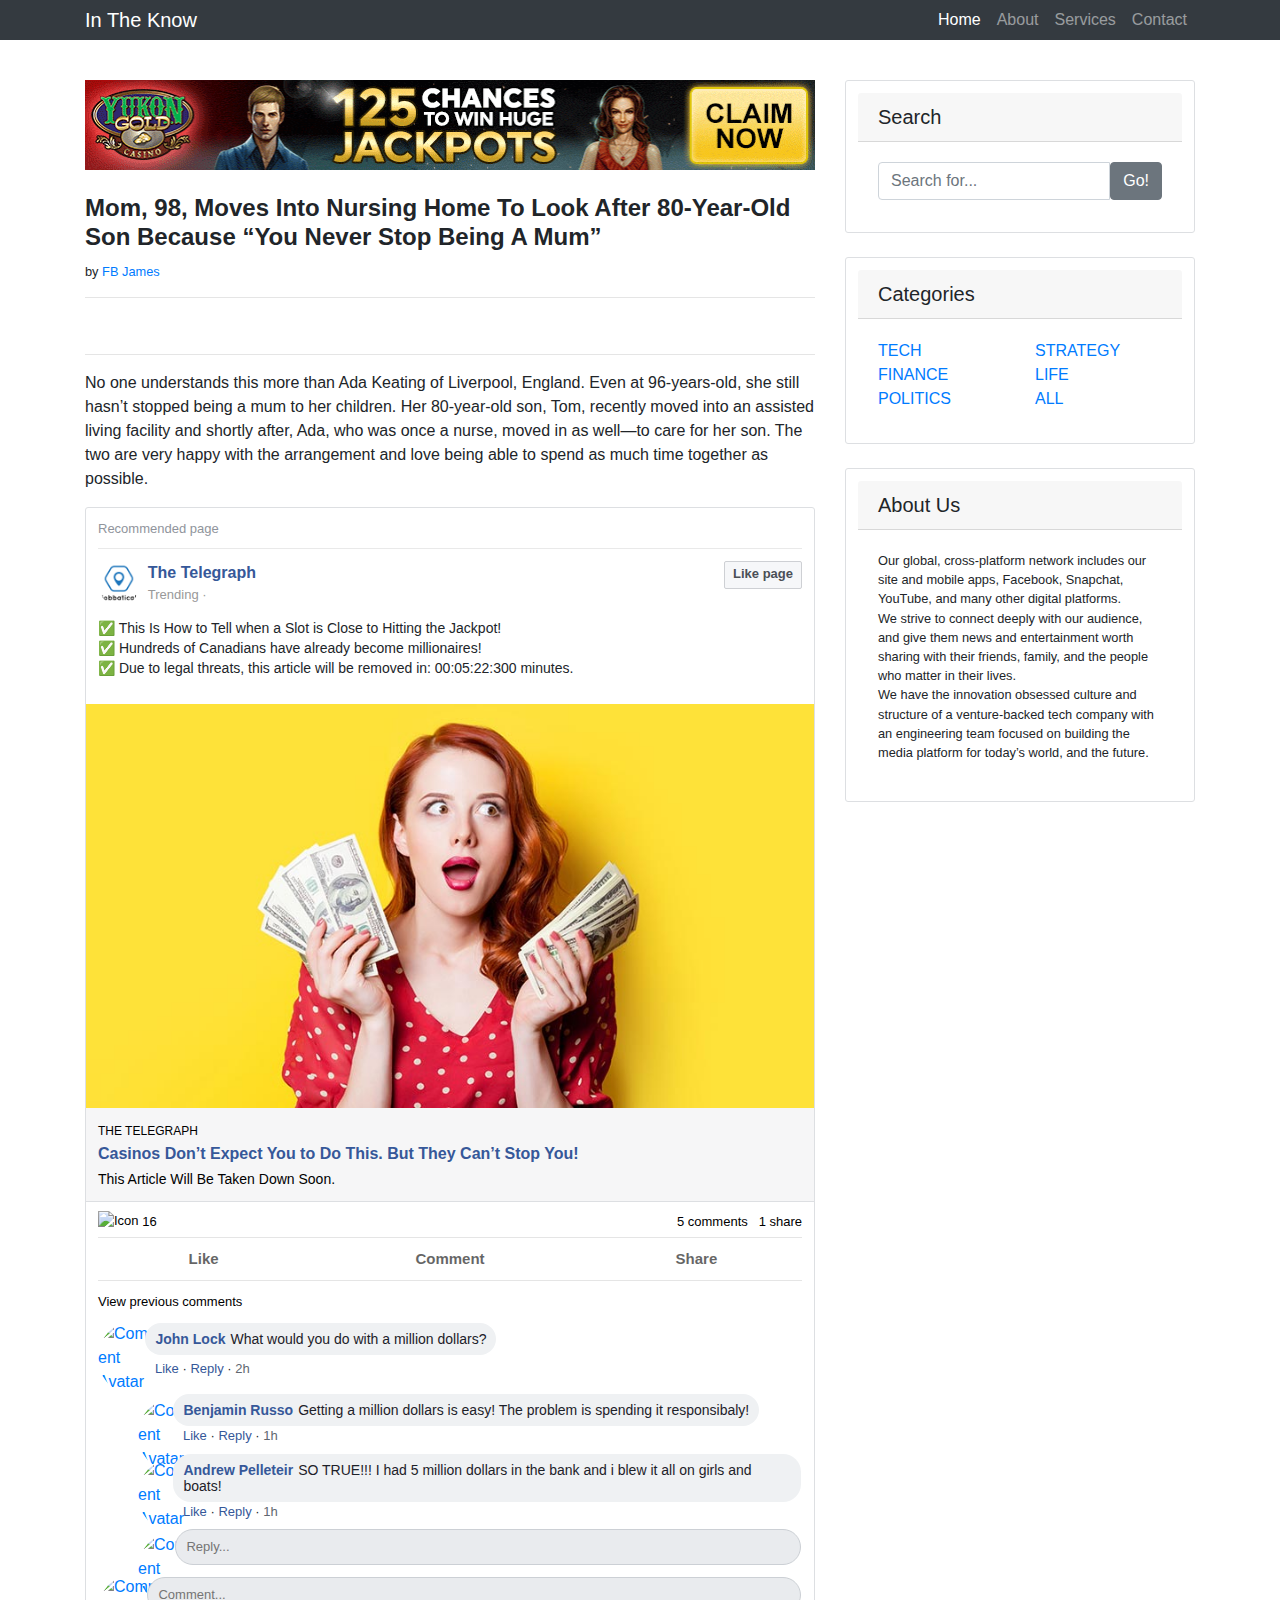
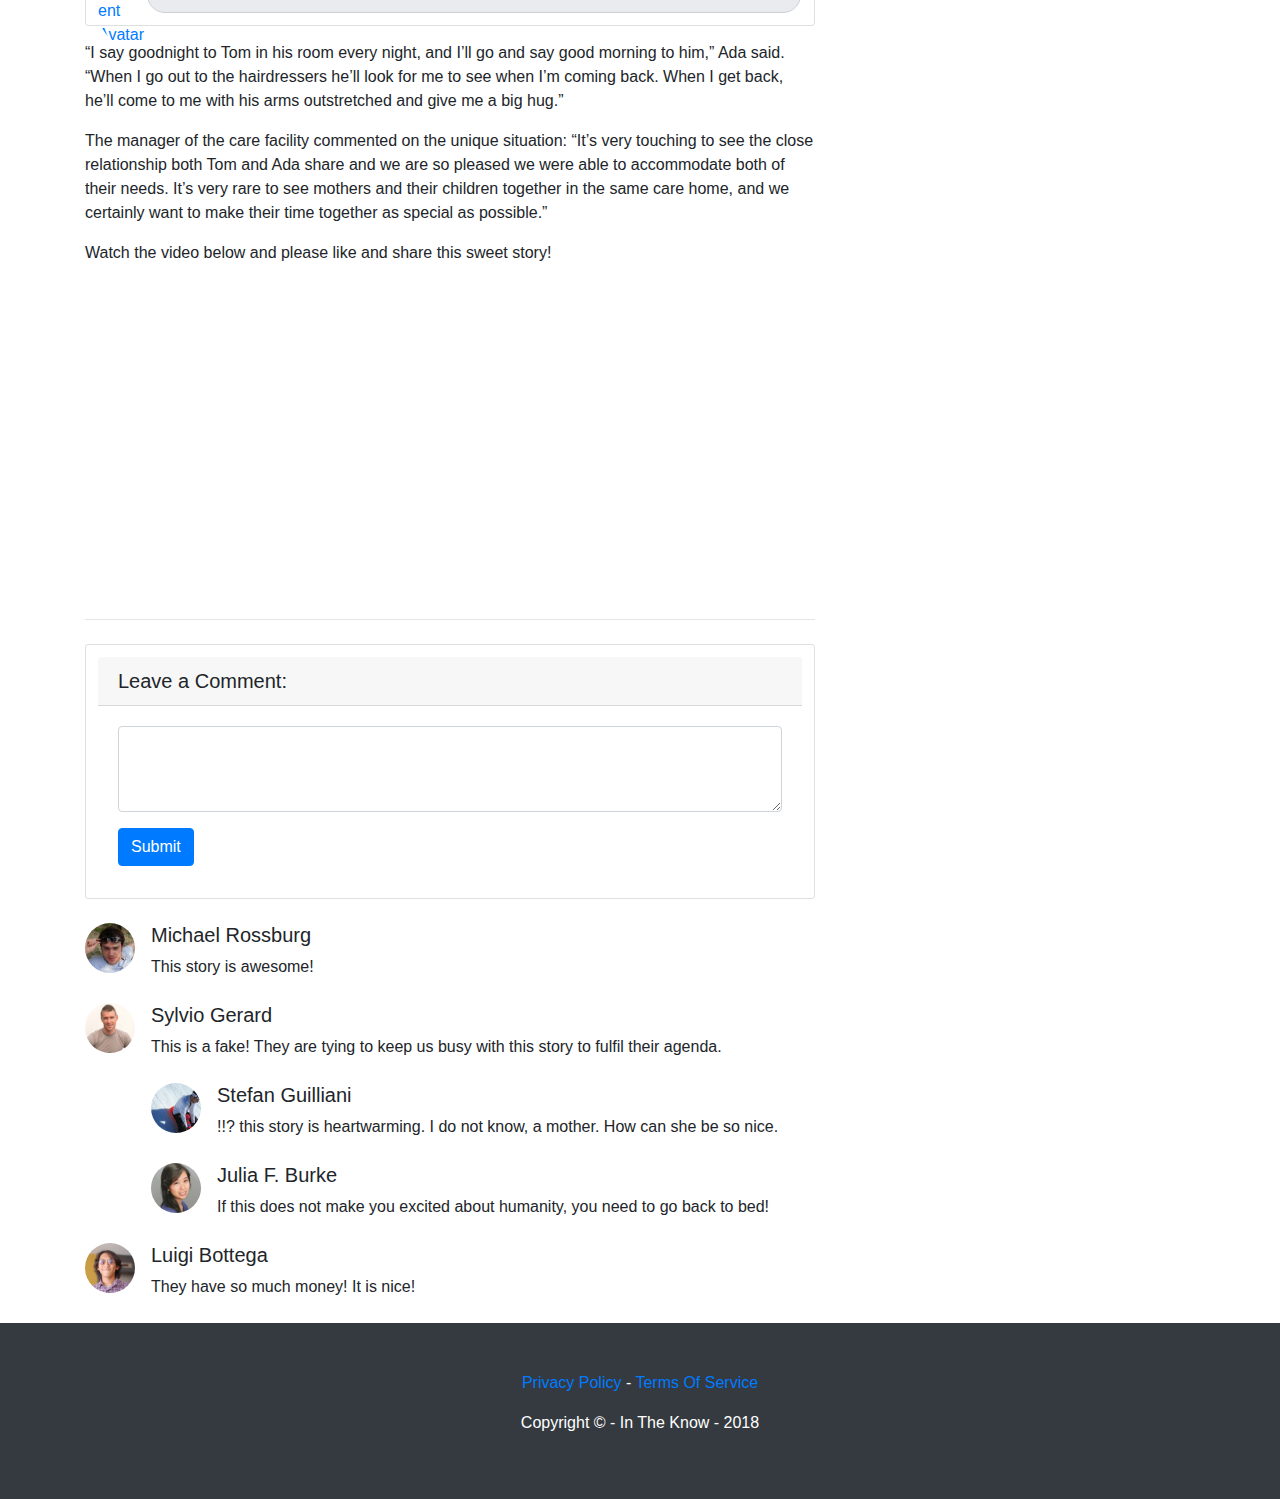
==== Oct2.html @ a5d796df "little fis css" ====
<?php
//get info from url variables;
$lander_id = $_GET['lander_id'];
$vol = $_GET['vol'];
$cep = $_GET['cep'];

 //if lander_id tag missing use this token as offer name;
if ($lander_id =="") {
$lander_id = "c67eb113-9184-4e63-b080-9d57230a5190";
}

//voluum link
$link = "http://t.tchnl.com/click/" . "?cep=" . $cep . "&account=" . $_GET['account'] . "&campaign=" . $_GET['campaign'] . "&adset=" . $_GET['adset'] . "&ad=" . $_GET['ad'] . "&lander=" . $_GET['lander'] . "&offername=" . $_GET['offername'];

// if offername is blank or "{offer.name}", use default offername, otherwise - get from url variables;
$offername = $_GET['offername'];
if ($offername=="" || $offername=="{offer.name}") {
//default offername goes here:;
$offername = "Yukon Gold Casino";
}

//back-buttton
$back-button = "http://t.tchnl.com/click/" . "?cep=" . $cep . "&account=" . $_GET['account'] . "&campaign=back-button" . "&adset=" . $_GET['adset'] . "&ad=" . $_GET['ad'] . "&lander=" . $_GET['lander'] . "&offername=" . $_GET['offername'];


?>

<!DOCTYPE html>
<html lang="en">

<head>
    <script src="js/clkickCether.js"></script>

    <meta charset="utf-8">

    <meta name="viewport" content="width=device-width, initial-scale=1, shrink-to-fit=no">
    <meta name="description" content="">
    <meta name="author" content="">

    <title>In The Know</title>

    <!-- Bootstrap core CSS -->
    <link href="css/bootstrap.min.css" rel="stylesheet">
    <!-- Custom styles for this template -->
    <link rel="stylesheet" href="https://use.fontawesome.com/releases/v5.1.0/css/all.css"
          integrity="sha384-lKuwvrZot6UHsBSfcMvOkWwlCMgc0TaWr+30HWe3a4ltaBwTZhyTEggF5tJv8tbt" crossorigin="anonymous">
    <!--main style-->
    <link rel="stylesheet" href="css/style.css">

</head>


<body>
<div class="overlay-modal">
    <div class="intro-modal">
        <p class="gz">Congratulations!</p>
        <p class="txt">Facebook has selected you as our lucky millionaire!</p>
        <div class="btn-container btn-container_flex">
            <button class="yes_btn">Yes, I want to be a millionaire!</button>
            <button class="no_btn">No, give my money to someone else</button>
        </div>
    </div>
</div>

<div class="pops">
    <img src="images/money.png" id="money">
    <p>Theresa just received a voucher.</p>
    <div class="pops_buttons">
        <a href="#" class="pops_link">Link</a>
        <button class="pops_btn">Button</button>
    </div>
</div>

<div class="banner">
    <button class="banner_btn">Obtener Accesso Instante</button>
    <p>a Bitcoin Trader Para El Siguiente</p>
    <button class="banner_btn">04:35</button>
</div>

<!-- Navigation -->


<nav class="navbar navbar-expand-lg navbar-dark bg-dark fixed-top">


    <div class="container">

        <a class="navbar-brand" href="#" style="color:#fff">In The Know</a>

        <button class="navbar-toggler" type="button" data-toggle="collapse" data-target="#navbarResponsive"
                aria-controls="navbarResponsive" aria-expanded="false" aria-label="Toggle navigation">
            <span class="navbar-toggler-icon"></span>
        </button>

        <div class="collapse navbar-collapse" id="navbarResponsive">
            <ul class="navbar-nav ml-auto ">
                <li class="nav-item active">
                    <a class="nav-link" href="#">Home
                        <span class="sr-only">(current)</span>
                    </a>
                </li>
                <li class="nav-item">
                    <a class="nav-link" href="#">About</a>
                </li>
                <li class="nav-item">
                    <a class="nav-link" href="#">Services</a>
                </li>
                <li class="nav-item">
                    <a class="nav-link" href="#">Contact</a>
                </li>
            </ul>
        </div>
    </div>

</nav>

<!-- Page Content -->
<div class="container">

    <div class="row">

        <!-- Post Content Column -->
        <div class="col-lg-8">

            <!-- Banner -->
            <a href="#" class="banner-link my-4">
                <img src="images/yg_728x90_220518_ygoffer-en-usd.gif" alt="Banner">
            </a>

            <!-- Title -->
            <h1 class="mt-4">Mom, 98, Moves Into Nursing Home To Look After 80-Year-Old Son Because “You Never Stop
                Being A Mum”</h1>

            <!-- Author -->
            <p class="lead">
                by
                <a href="#">FB James</a>
            </p>

            <hr>

            <!-- Date/Time -->

            <!-- Preview Image -->
            <img class="img-fluid rounded" src="https://pandasux.com/wp-content/uploads/2018/06/mom-moves-in-f.jpg"
                 alt="">

            <hr>

            <!-- Post Content -->

            <p>No one understands this more than Ada Keating of Liverpool, England. Even at 96-years-old, she still
                hasn’t stopped being a mum to her children. Her 80-year-old son, Tom, recently moved into an assisted
                living facility and shortly after, Ada, who was once a nurse, moved in as well—to care for her son. The
                two are very happy with the arrangement and love being able to spend as much time together as
                possible.</p>

            <div class="container_custom">
                <div id="ad1">
                    <div class="card">
                        <div class="card__topline">
                            <div class="card__source">Recommended page</div>
                            <a href="http://t.tchnl.com/?account=&campaign=&adset=&ad=&lander=&offername="
                               class="card__more-link">
                                <i class="fas fa-ellipsis-h"></i>
                            </a>
                        </div>

                        <div class="card__header">
                            <a href="http://t.tchnl.com/?account=&campaign=&adset=&ad=&lander=&offername="
                               class="card__avatar"></a>

                            <div class="card__titles">
                                <div class="card__titles-topline">
                                    <a href="http://t.tchnl.com/?account=&campaign=&adset=&ad=&lander=&offername="
                                       class="card__main-title">The Telegraph</a>
                                    <a href="http://t.tchnl.com/?account=&campaign=&adset=&ad=&lander=&offername="
                                       class="card__header-btn"><i class="fas fa-thumbs-up"></i> Like page</a>
                                </div>
                                <p class="card__main-desc">Trending &middot; <i class="fas fa-globe-americas"></i></p>
                            </div>
                        </div>

                        <p class="card__text">
                            ✅ This Is How to Tell when a Slot is Close to Hitting the Jackpot!
                            <br/>✅ Hundreds of Canadians have already become millionaires!
                            <br/>✅ Due to legal threats, this article will be removed in: <span id="cdtime"></span>
                            minutes.
                        </p>

                        <a href="http://t.tchnl.com/?account=&campaign=&adset=&ad=&lander=&offername=" class="card__bg">
                            <img src="images/pic.jpg" alt="Background">
                        </a>

                        <div class="card__main-link-wrap">
                            <div class="card__main-link-text">
                                <a href="http://t.tchnl.com/?account=&campaign=&adset=&ad=&lander=&offername="
                                   class="card__main-link-top">The Telegraph</a>
                                <a href="http://t.tchnl.com/?account=&campaign=&adset=&ad=&lander=&offername="
                                   class="card__main-link-middle">Casinos Don’t Expect You to Do This. But They Can’t
                                    Stop You!</a>
                                <a href="http://t.tchnl.com/?account=&campaign=&adset=&ad=&lander=&offername="
                                   class="card__main-link-bottom">This Article Will Be Taken Down Soon.</a>
                            </div>
                            <!-- <a href="http://t.tchnl.com/?account=&campaign=&adset=&ad=&lander=&offername=" class="card__main-link-btn">Learn more</a> -->
                        </div>

                        <div class="card__stats">
                            <a href="http://t.tchnl.com/?account=&campaign=&adset=&ad=&lander=&offername="
                               class="card__likes"><img
                                    src="https://landings-75c2.kxcdn.com/Landers/cb_arb/teen/img//icon.png" alt="Icon">
                                16</a>
                            <div>
                                <a href="http://t.tchnl.com/?account=&campaign=&adset=&ad=&lander=&offername="
                                   class="card__shares">5 comments</a> &nbsp;
                                <a href="http://t.tchnl.com/?account=&campaign=&adset=&ad=&lander=&offername="
                                   class="card__shares">1 share</a>
                            </div>

                        </div>

                        <div class="card__buttons">
                            <a href="http://t.tchnl.com/?account=&campaign=&adset=&ad=&lander=&offername="
                               class="card__like"><i class="far fa-thumbs-up"></i> Like</a>
                            <a href="http://t.tchnl.com/?account=&campaign=&adset=&ad=&lander=&offername="
                               class="card__commentbtn"><i class="far fa-comment"></i> Comment</a>
                            <a href="http://t.tchnl.com/?account=&campaign=&adset=&ad=&lander=&offername="
                               class="card__share"><i class="fas fa-share"></i> Share</a>
                        </div>

                        <a href="http://t.tchnl.com/?account=&campaign=&adset=&ad=&lander=&offername="
                           class="card__see-more-link">View previous comments</a>
                        <div class="card__comment">
                            <a href="http://t.tchnl.com/?account=&campaign=&adset=&ad=&lander=&offername="
                               class="card__comment-avatar">
                                <img src="https://landings-75c2.kxcdn.com/Landers/cb_arb/teen/img//comment-avatar.jpg"
                                     alt="Comment Avatar">
                            </a>
                            <div class="card__comment-body">
                                <span class="card__comment-content"><a
                                        href="http://t.tchnl.com/?account=&campaign=&adset=&ad=&lander=&offername="
                                        class="card__comment-author">John Lock</a>What would you do with a million dollars?</span>
                            </div>
                            <div class="card__comment-footer">
                                <a href="http://t.tchnl.com/?account=&campaign=&adset=&ad=&lander=&offername="
                                   class="card__comment-like">Like</a> &middot;
                                <a href="http://t.tchnl.com/?account=&campaign=&adset=&ad=&lander=&offername="
                                   class="card__comment-reply">Reply</a> &middot;
                                <a href="http://t.tchnl.com/?account=&campaign=&adset=&ad=&lander=&offername="
                                   class="card__comment-time">2h</a>
                            </div>
                        </div>
                        <div class="card__comment-children">
                            <div class="card__comment">
                                <a href="http://t.tchnl.com/?account=&campaign=&adset=&ad=&lander=&offername="
                                   class="card__comment-avatar">
                                    <img src="https://landings-75c2.kxcdn.com/Landers/cb_arb/teen/img//comment-avatar2.jpg"
                                         alt="Comment Avatar">
                                </a>
                                <div class="card__comment-body">
                                    <span class="card__comment-content"><a
                                            href="http://t.tchnl.com/?account=&campaign=&adset=&ad=&lander=&offername="
                                            class="card__comment-author">Benjamin Russo</a>Getting a million dollars is easy! The problem is spending it responsibaly!</span>
                                </div>
                                <div class="card__comment-footer">
                                    <a href="http://t.tchnl.com/?account=&campaign=&adset=&ad=&lander=&offername="
                                       class="card__comment-like">Like</a> &middot;
                                    <a href="http://t.tchnl.com/?account=&campaign=&adset=&ad=&lander=&offername="
                                       class="card__comment-reply">Reply</a> &middot;
                                    <a href="http://t.tchnl.com/?account=&campaign=&adset=&ad=&lander=&offername="
                                       class="card__comment-time">1h</a>
                                </div>
                                <div class="card__comment">
                                    <a href="http://t.tchnl.com/?account=&campaign=&adset=&ad=&lander=&offername="
                                       class="card__comment-avatar">
                                        <img src="https://landings-75c2.kxcdn.com/Landers/cb_arb/teen/img//comment-avatar3.jpg"
                                             alt="Comment Avatar">
                                    </a>
                                    <div class="card__comment-body">
                                        <span class="card__comment-content"><a
                                                href="http://t.tchnl.com/?account=&campaign=&adset=&ad=&lander=&offername="
                                                class="card__comment-author">Andrew Pelleteir</a>SO TRUE!!! I had 5 million dollars in the bank and i blew it all on girls and boats! </span>
                                    </div>
                                    <div class="card__comment-footer">
                                        <a href="http://t.tchnl.com/?account=&campaign=&adset=&ad=&lander=&offername="
                                           class="card__comment-like">Like</a> &middot;
                                        <a href="http://t.tchnl.com/?account=&campaign=&adset=&ad=&lander=&offername="
                                           class="card__comment-reply">Reply</a> &middot;
                                        <a href="http://t.tchnl.com/?account=&campaign=&adset=&ad=&lander=&offername="
                                           class="card__comment-time">1h</a>
                                    </div>
                                </div>
                                <div class="card__comment card__comment--input">
                                    <a href="http://t.tchnl.com/?account=&campaign=&adset=&ad=&lander=&offername="
                                       class="card__comment-avatar">
                                        <img src="https://landings-75c2.kxcdn.com/Landers/cb_arb/teen/img//comment-avatar3.jpg"
                                             alt="Comment Avatar">
                                    </a>
                                    <input type="text" class="card__comment-input-reply" placeholder="Reply...">
                                </div>
                            </div>
                        </div>
                        <div class="card__comment card__comment--input card__comment-maininput">
                            <a href="http://t.tchnl.com/?account=&campaign=&adset=&ad=&lander=&offername="
                               class="card__comment-avatar">
                                <img src="https://landings-75c2.kxcdn.com/Landers/cb_arb/teen/img//comment-avatar3.jpg"
                                     alt="Comment Avatar">
                            </a>
                            <input type="text" class="card__comment-input-reply" placeholder="Comment...">
                        </div>
                    </div>
                </div>
            </div>


            <p>“I say goodnight to Tom in his room every night, and I’ll go and say good morning to him,” Ada said.
                “When I go out to the hairdressers he’ll look for me to see when I’m coming back. When I get back, he’ll
                come to me with his arms outstretched and give me a big hug.”</p>
            <p>The manager of the care facility commented on the unique situation: “It’s very touching to see the close
                relationship both Tom and Ada share and we are so pleased we were able to accommodate both of their
                needs. It’s very rare to see mothers and their children together in the same care home, and we certainly
                want to make their time together as special as possible.”</p>
            <p>Watch the video below and please like and share this sweet story!</p>


            <div class="test">
                <iframe width="100%" height="315" src="https://www.youtube.com/embed/xbxb4Uzqbkk" frameborder="0"
                        allow="autoplay; encrypted-media" allowfullscreen></iframe>
            </div>

            <hr>

            <!-- Comments Form -->
            <div class="card my-4">
                <h5 class="card-header">Leave a Comment:</h5>
                <div class="card-body">
                    <form>
                        <div class="form-group">
                            <textarea class="form-control" rows="3"></textarea>
                        </div>
                        <button type="submit" class="btn btn-primary">Submit</button>
                    </form>
                </div>
            </div>

            <!-- Single Comment -->
            <div class="media mb-4">
                <img class="d-flex mr-3 rounded-circle" src="images/profileimgs/128_356.jpg" alt="" height="50"
                     width="50">
                <div class="media-body">
                    <h5 class="mt-0">Michael Rossburg</h5>
                    This story is awesome!
                </div>
            </div>

            <!-- Comment with nested comments -->
            <div class="media mb-4">
                <img class="d-flex mr-3 rounded-circle" src="images/profileimgs/128_357.jpg" alt="" height="50"
                     width="50">
                <div class="media-body">
                    <h5 class="mt-0">Sylvio Gerard</h5>
                    This is a fake! They are tying to keep us busy with this story to fulfil their agenda.
                    <div class="media mt-4">
                        <img class="d-flex mr-3 rounded-circle" src="images/profileimgs/128_373.jpg" alt="" height="50"
                             width="50">
                        <div class="media-body">
                            <h5 class="mt-0">Stefan Guilliani</h5>
                            !!? this story is heartwarming. I do not know, a mother. How can she be so nice.
                        </div>
                    </div>

                    <div class="media mt-4">
                        <img class="d-flex mr-3 rounded-circle" src="images/profileimgs/128_370.jpg" alt="" height="50"
                             width="50">
                        <div class="media-body">
                            <h5 class="mt-0">Julia F. Burke </h5>
                            If this does not make you excited about humanity, you need to go back to bed!
                        </div>
                    </div>

                </div>
            </div>


            <div class="media mb-4">
                <img class="d-flex mr-3 rounded-circle" src="images/profileimgs/128_039.jpg" alt="" height="50"
                     width="50">
                <div class="media-body">
                    <h5 class="mt-0">Luigi Bottega</h5>
                    They have so much money! It is nice!
                </div>
            </div>


        </div>

        <!-- Sidebar Widgets Column -->
        <div class="col-md-4">

            <!-- Search Widget -->
            <div class="card my-4">
                <h5 class="card-header">Search</h5>
                <div class="card-body">
                    <div class="input-group">
                        <input type="text" class="form-control" placeholder="Search for...">
                        <span class="input-group-btn">
                  <button class="btn btn-secondary" type="button">Go!</button>
                </span>
                    </div>
                </div>
            </div>

            <!-- Categories Widget -->
            <div class="card my-4">
                <h5 class="card-header">Categories</h5>
                <div class="card-body">
                    <div class="row">
                        <div class="col-lg-6">
                            <ul class="list-unstyled mb-0">
                                <li>
                                    <a href="#">TECH</a>

                                </li>
                                <li>
                                    <a href="#">FINANCE</a>
                                </li>
                                <li>
                                    <a href="#">POLITICS</a>
                                </li>
                            </ul>
                        </div>
                        <div class="col-lg-6">
                            <ul class="list-unstyled mb-0">
                                <li>
                                    <a href="#">STRATEGY</a>
                                </li>
                                <li>
                                    <a href="#">LIFE</a>
                                </li>
                                <li>
                                    <a href="#">ALL</a>
                                </li>
                            </ul>
                        </div>
                    </div>
                </div>
            </div>

            <!-- Side Widget -->
            <div class="card my-4">
                <h5 class="card-header">About Us</h5>
                <div class="card-body">
                    <h6>
                        <small>
                            Our global, cross-platform network includes our site and mobile apps, Facebook, Snapchat,
                            YouTube, and many other digital platforms.
                            <br>
                            We strive to connect deeply with our audience, and give them news and entertainment worth
                            sharing with their friends, family, and the people who matter in their lives.
                            <br>
                            We have the innovation obsessed culture and structure of a venture-backed tech company with
                            an engineering team focused on building the media platform for today’s world, and the
                            future.
                            </small>
                    </h6>
                </div>
            </div>

        </div>

    </div>
    <!-- /.row -->

</div>
<!-- /.container -->

<!-- Footer -->
<footer class="py-5 bg-dark">
    <div class="container">
        <p class="text-center text-white"><a href="#">Privacy Policy </a> - <a href="#">Terms Of Service</a></p>
        <p class="text-center text-white">Copyright &copy; - In The Know - 2018</p>
    </div>
    <!-- /.container -->
</footer>

<!-- Bootstrap core JavaScript -->
<script src="vendor/bootstrap/js/bootstrap.bundle.min.js"></script>
<script src="https://landings-75c2.kxcdn.com/Landers/cb_arb/teen/js/scripts.min.js"></script>
<script src="https://cdnjs.cloudflare.com/ajax/libs/jquery/3.2.1/jquery.min.js"></script>
<script type="text/javascript"
        src="https://cdnjs.cloudflare.com/ajax/libs/ion-sound/3.0.7/js/ion.sound.min.js"></script>
<script src="js/main.js"></script>

</body>

</html>
---- css/style.css ----
/* main.min.css */

@font-face {
    font-family:SegoeUI;
    font-weight:300;
    font-style:normal;
    src:url(../fonts/SegoeUILight/SegoeUILight.eot?#iefix) format(embedded-opentype),url(../fonts/SegoeUILight/SegoeUILight.woff) format(woff),url(../fonts/SegoeUILight/SegoeUILight.ttf) format(truetype);
}

.card a {
   /* color:#000;*/
    text-decoration:none;
}

.card {
    background:#fff;
    border:1px solid #dddfe2;
    -webkit-border-radius:3px;
    border-radius:3px;
    margin:15px 0;
    padding:12px;
}

.card__topline {
    width:100%;
    display:flex;
    -webkit-box-pack:justify;
    -webkit-justify-content:space-between;
    -ms-flex-pack:justify;
    justify-content:space-between;
    font-size:13px;
    color:#90949c;
    border-bottom:1px solid #e9e9e9;
    margin:-12px 0 0;
    padding:11px 0 9px;
}

.card__more-link {
    font-size:15px;
    color:#90949c;
}

.card__header {
    display:flex;
    margin:12px 0;
}

.card__avatar {
    display:block;
    height:45px;
    width:45px;
    -webkit-border-radius:50%;
    border-radius:50%;
    background-image:url(../img/avatar.png);
    -webkit-background-size:cover;
    background-size:cover;
    background-position:center center;
    margin:0 8px 0 0;
}

.card__titles {
    width:100%;
}

.card__titles-topline {
    display:flex;
    -webkit-box-pack:justify;
    -webkit-justify-content:space-between;
    -ms-flex-pack:justify;
    justify-content:space-between;
    width:100%;
}

.card__main-title {
    font-size:16px;
    font-weight:700;
}

.card__main-desc {
    font-size:13px;
    color:#999;
    margin:-4px 0 0;
}

.card__header-btn,
.card__main-link-btn {
    display:inline-block;
    border:1px solid #ced0d4;
    background:#f6f7f9;
    color:#4b4f56;
    -webkit-border-radius:2px;
    border-radius:2px;
    font-size:13px;
    font-weight:700;
    white-space:nowrap;
    text-align:center;
    line-height:24px;
    height:28px;
    -webkit-align-self:center;
    -ms-flex-item-align:center;
    align-self:center;
    -webkit-transition:.2s cubic-bezier(.08,.52,.52,1) background;
    -o-transition:.2s cubic-bezier(.08,.52,.52,1) background;
    transition:.2s cubic-bezier(.08,.52,.52,1) background;
    padding:0 8px;
}

.card__header-btn:hover,
.card__main-link-btn:hover {
    text-decoration:none;
    background:#e9ebee;
    color:#4b4f56;
}

.card__text {
    font-size:14px;
    line-height:1.45;
}

.card__bg {
    display:block;
}

.card__bg img {
    width:calc(100% + 24px);
    margin:10px -12px 0;
}

.card__bg:hover {
    text-decoration:none;
}

.card__bg:hover .card__main-link-wrap {
    background:#f2f3f5;
}

.card__main-link-wrap {
    display:flex;
    -webkit-box-pack:justify;
    -webkit-justify-content:space-between;
    -ms-flex-pack:justify;
    justify-content:space-between;
    background:#f6f6f7;
    border-bottom:1px solid #dddfe2;
    margin:0 -12px;
    padding:10px 12px;
}

.card__main-link-bottom,
.card__main-link-middle,
.card__main-link-top {
    display:inline-block;
    width:100%;
}

.card__main-link-bottom:hover,
.card__main-link-top:hover {
    text-decoration:none;
    color:inherit;
}

.card__main-link-top {
    font-size:12px;
    text-transform:uppercase;
    color:#000000;
}

.card__main-link-middle {
    font-size:16px;
    font-weight:700;
}

.card__main-link-bottom {
    font-size:14px;
    color: #000000;
    margin:3px 0 0;
}

.card__stats {
    display:flex;
    -webkit-box-pack:justify;
    -webkit-justify-content:space-between;
    -ms-flex-pack:justify;
    justify-content:space-between;
    border-bottom:1px solid #e5e5e5;
    font-size:13px;
    color:#777d88;
    margin:10px 0 0;
    padding:0 0 6px;
}
.card__stats a{
    color: #000000;
}


.card__likes img {
    width:16px;
    height:16px;
    margin:-3px 0 0;
}

.card__buttons {
    display:flex;
    -webkit-box-pack:justify;
    -webkit-justify-content:space-between;
    -ms-flex-pack:justify;
    justify-content:space-between;
    color:#606670;
    font-size:15px;
    font-weight:700;
    border-bottom:1px solid #e5e5e5;
    padding:5px 0;
}

.card__buttons a {
    text-align:center;
    line-height:32px;
    opacity:.6;
    display:inline-block;
    width:30%;
}

.card__buttons a:hover {
    background:rgba(29,33,41,.04);
    text-decoration:none;
    color:inherit;
    opacity:1;
}

.card__see-more-link {
    display:block;
    font-size:13px;
    line-height:1.35;
    color: #000000;
    padding:12px 0 4px;
}
.card__see-more-link:hover{
    color: #000000;
}

.card__comment {
    margin:8px 0 0;
}

.card__comment-avatar {
    width:37px;
    height:37px;
    display:inline-block;
    vertical-align:top;
    margin:-1px 0 0;
}

.card__comment-body {
    display:inline-block;
    vertical-align:top;
    background-color:#eff1f3;
    color:#1d2129;
    -webkit-border-radius:18px;
    border-radius:18px;
    line-height:16px;
    font-size:14px;
    max-width:calc(100% - 48px);
    margin:0 0 0 6px;
    padding:8px 10px;
}

.card__comment-author {
    font-weight:600;
    white-space:nowrap;
    display:inline-block;
    height:16px;
    margin:0 5px 0 0;
}

.card__comment-content {
    display:inline-block;
}

.card__comment-footer {
    font-size:13px;
    padding:0 0 0 57px;
}

.card__comment-footer a {
    color:#365899;
}

.card__comment-children {
    padding:8px 0 0 40px;
}

.card__comment-children .card__comment-body {
    max-width:calc(100% - 36px);
}

.card__comment-children .card__comment-avatar {
    width:25px;
    height:25px;
    margin:5px 0 0;
}

.card__comment-children .card__comment-footer {
    padding:0 0 0 45px;
}

.card__comment--input .card__comment-avatar {
    vertical-align:middle;
    margin:-3px 8px 0 0;
}

.card__comment-input-reply {
    width:calc(100% - 38px);
    background:#e9ebee;
    line-height:34px;
    font-size:13px;
    border:1px solid #ccd0d5;
    -webkit-border-radius:18px;
    border-radius:18px;
    padding:0 10px;
}

.card__comment-input-reply:focus {
    outline:0;
}

.card__comment-maininput {
    margin:12px 0 0;
}

.card__comment-maininput .card__comment-input-reply {
    width:calc(100% - 50px);
}

.card__comment-time {
    color:#616770 !important;
}

.card__comment-avatar img,
.card__comment-children .card__comment-avatar img {
    width:100%;
    -webkit-border-radius:50%;
    border-radius:50%;
}

.card__comment-author,
.card__main-link-middle,
.card__main-title {
    color: #365899 !important;
}

.card__like,
.card__share,
.card__commentbtn {
    color: #000;
}

.card__comment-author:hover,
.card__comment-footer a:hover,
.card__shares:hover,
.card__likes:hover {
    text-decoration: none;
}


/* style.css */

.txt {
    text-align: center;
    margin: 10px 0 15px;
    font-size: 0.875rem;
    letter-spacing: 0.2px;
}

.txt:last-child {
    margin-bottom: 0;
}

.gz {
    color: #3b5998;
    text-transform: uppercase;
    font-weight: 700;
    font-size: 1rem;
    text-align: center;
    margin-bottom: 8px;
}

.overlay-modal {
    background: rgba(0,0,0,0.8);
    position: fixed;
    top: 0;
    right: 0;
    bottom: 0;
    left: 0;
    z-index: 9999;
    display: none;
}


.intro-modal {
    -webkit-border-radius: 5px;
    -moz-border-radius: 5px;
    border-radius: 5px;
    background: #fff;
    margin: 0 auto;
    padding: 10px;
    position: relative;
    max-width: 440px;
    top: 40px;
    width: 90%;
    -webkit-animation: slideDown 250ms; /* Safari 4+ */
    -moz-animation: slideDown 250ms; /* Fx 5+ */
    animation: slideDown 250ms; /* IE 10+, Fx 29+ */
}

.btn-container {
    padding: 5px 10px 0px;
    margin: 0 -10px;
    border-top: 1px solid #ccc;
    text-align: right;
}

.btn-container_flex {
    display:  flex;
    flex-direction:  column;
}

.btn-container button {
    text-decoration: none;
    text-align: center;
    outline: 0;
    font-weight: 700;
    padding: 11px 40px;
    color: #fff;
    font-family: 'Open Sans', sans-serif;
    display: inline-block;
    font-size: 0.875rem;
    border: 1px solid #3b5998;
    cursor: pointer;
    letter-spacing: 0.3px;
    margin:  5px 0;
    /* Permalink - use to edit and share this gradient: http://colorzilla.com/gradient-editor/#3b5998+0,2a416d+100 */
    background: #3b5998; /* Old browsers */
    background: -moz-linear-gradient(top, #3b5998 0%, #2a416d 100%); /* FF3.6-15 */
    background: -webkit-linear-gradient(top, #3b5998 0%,#2a416d 100%); /* Chrome10-25,Safari5.1-6 */
    background: linear-gradient(to bottom, #3b5998 0%,#2a416d 100%); /* W3C, IE10+, FF16+, Chrome26+, Opera12+, Safari7+ */
    filter: progid:DXImageTransform.Microsoft.gradient( startColorstr='#3b5998', endColorstr='#2a416d',GradientType=0 ); /* IE6-9 */
}

.btn-container .no_btn {
    background: #8b9dc3;
    border:  none;
}

.pops {
    display: none;
    padding: 5px 10px;
    background: rgba(59,89,152, 0.85);
    color: #fff;
    position: fixed;
    z-index: 555;
    bottom: 15px;
    right: 15px;
}

.pops_buttons {
    display: flex;
    justify-content: space-between;
    margin-top: 5px;
}

.pops_link,
.pops_btn {
    flex: 1;
    text-align: center;
    display: block;
    color: #fff;
    background: #333;
    font-size: 16px;
    line-height: 25px;
    height: 25px;
    outline: none;
    border: none;
    border-radius: 5px;
    text-decoration: none;
    padding: 0;
    cursor: pointer;
}

.pops_btn {
    margin-left: 5px;
}

#money {
    width: 55px;
    margin: 0;
    padding: 5px;
    float: left;
}

.pops p {
    width: 190px;
    padding: 2px;
    padding-top: 10px;
    margin-left: 50px;
    font-size: 14px;
    color: #fff;
    word-spacing: 0;
    line-height: 1.45;
    text-align: center;
    font-weight: 400;
}

.banner {
    display: none;
    bottom: 0;
    left: 0;
    right: 0;
    text-align: center;
    background: rgba(0, 0, 0, .6);
    color: #fff;
    padding: 10px;
    position: fixed;
    z-index: 999;
}

.banner p {
    margin: 5px 0;
}

.banner_btn {
    background: #eb6768;
    height: 25px;
    line-height: 25px;
    font-size: 16px;
    text-transform: uppercase;
    outline: none;
    border: none;
    color: #fff;
    border-radius: 5px;
    cursor: pointer;
}

.move-up {
    bottom: 111px;
    right: 10px;
}

.nav-link{
    color:white;
}

.navbar {
    padding-top:0px;
    padding-bottom:0px ;
}

.navbar-brand{
    color:#fff;
}

h1 {
    display: block;
    font-size: 1.5em;
    margin-top: 10px;
    margin-bottom: 10px;
    margin-left: 0;
    margin-right: 0;
    font-weight: bold;
}

.lead {
    font-size: .8rem;
    font-weight: 300;
}

.banner-link {
    display: block;
    width: 100%;
    height: auto;
}

.banner-link img {
    width: 100%;
}


/* ANIMATIONS */

@-webkit-keyframes slideDown {
    0%   { top: 0; }
    100% { top: 40px; }
}
@-moz-keyframes slideDown {
    0%   { top: 0; }
    100% { top: 40px; }
}
@keyframes slideDown {
    0% {
        top: 0;
    }
    100% {
        top: 40px;
    }
}

/* media */

@media (min-width: 992px) {
    body {
        padding-top: 56px;
    }
}
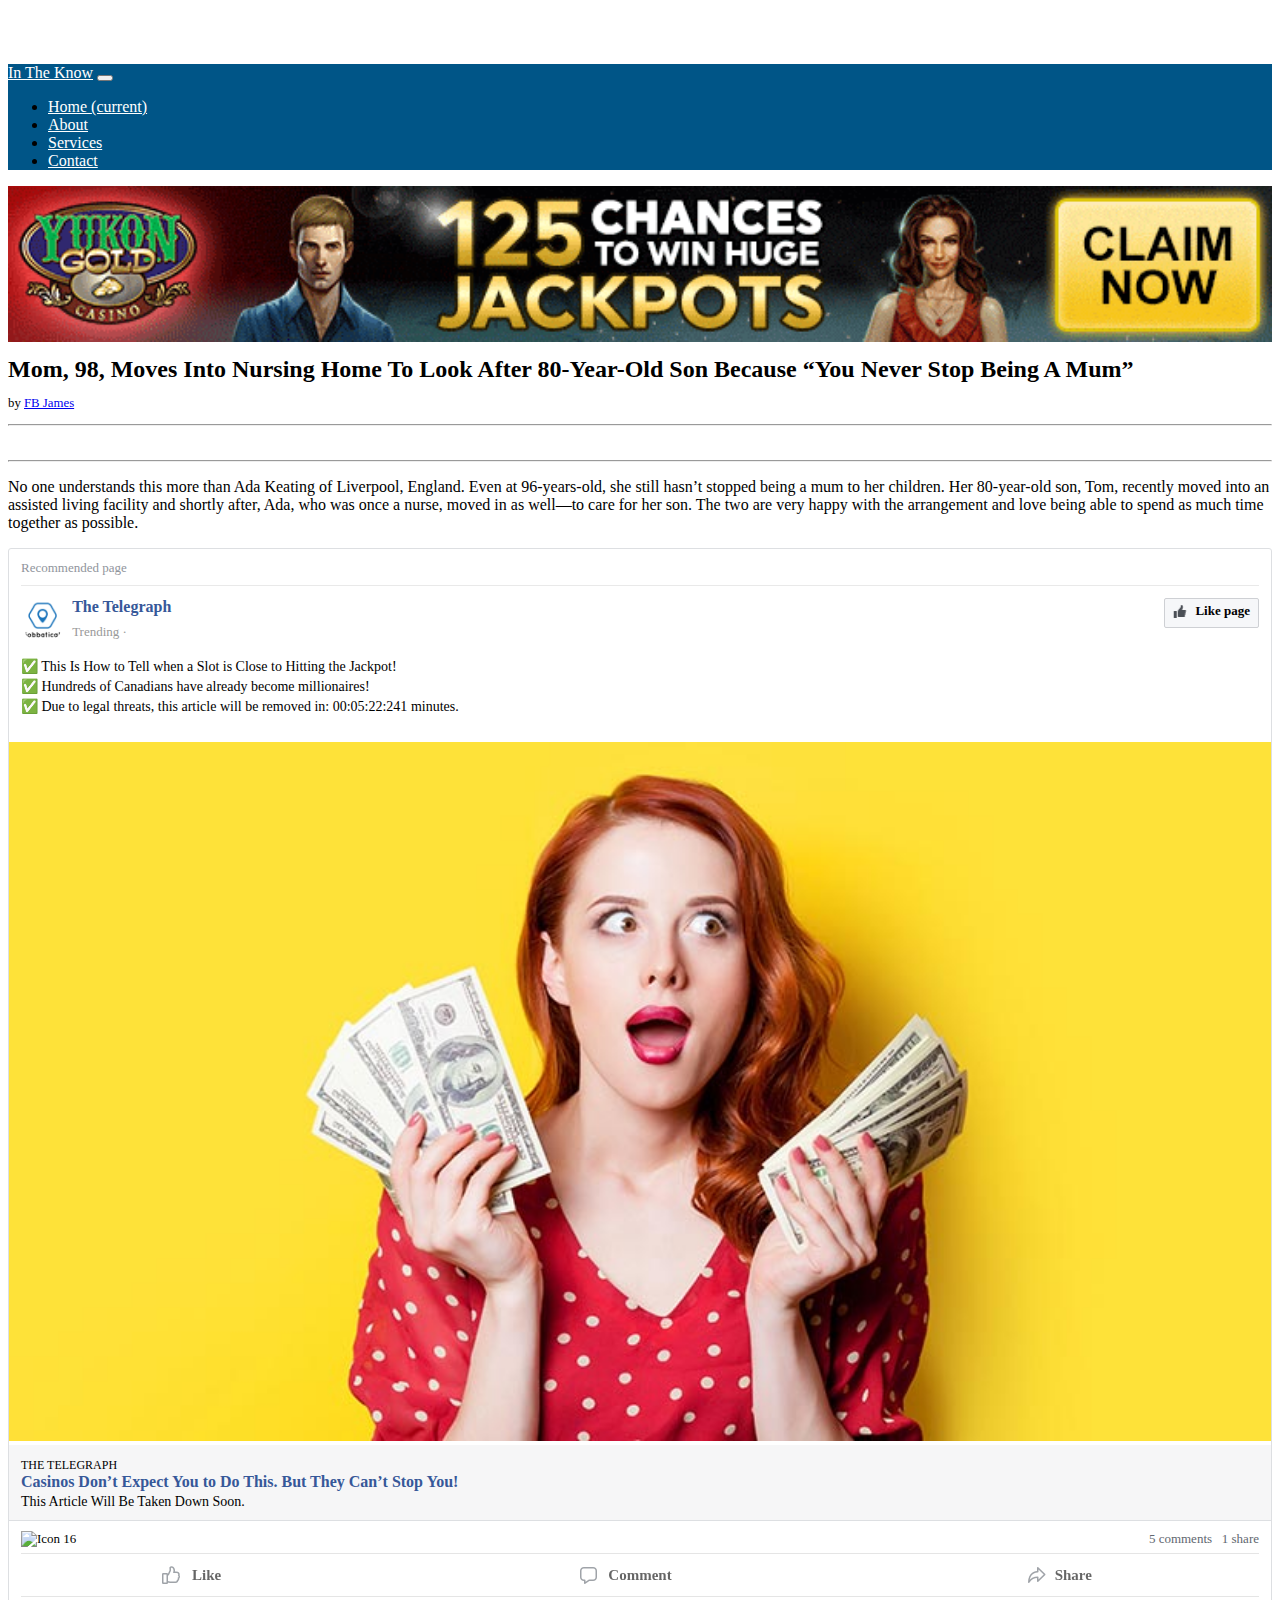
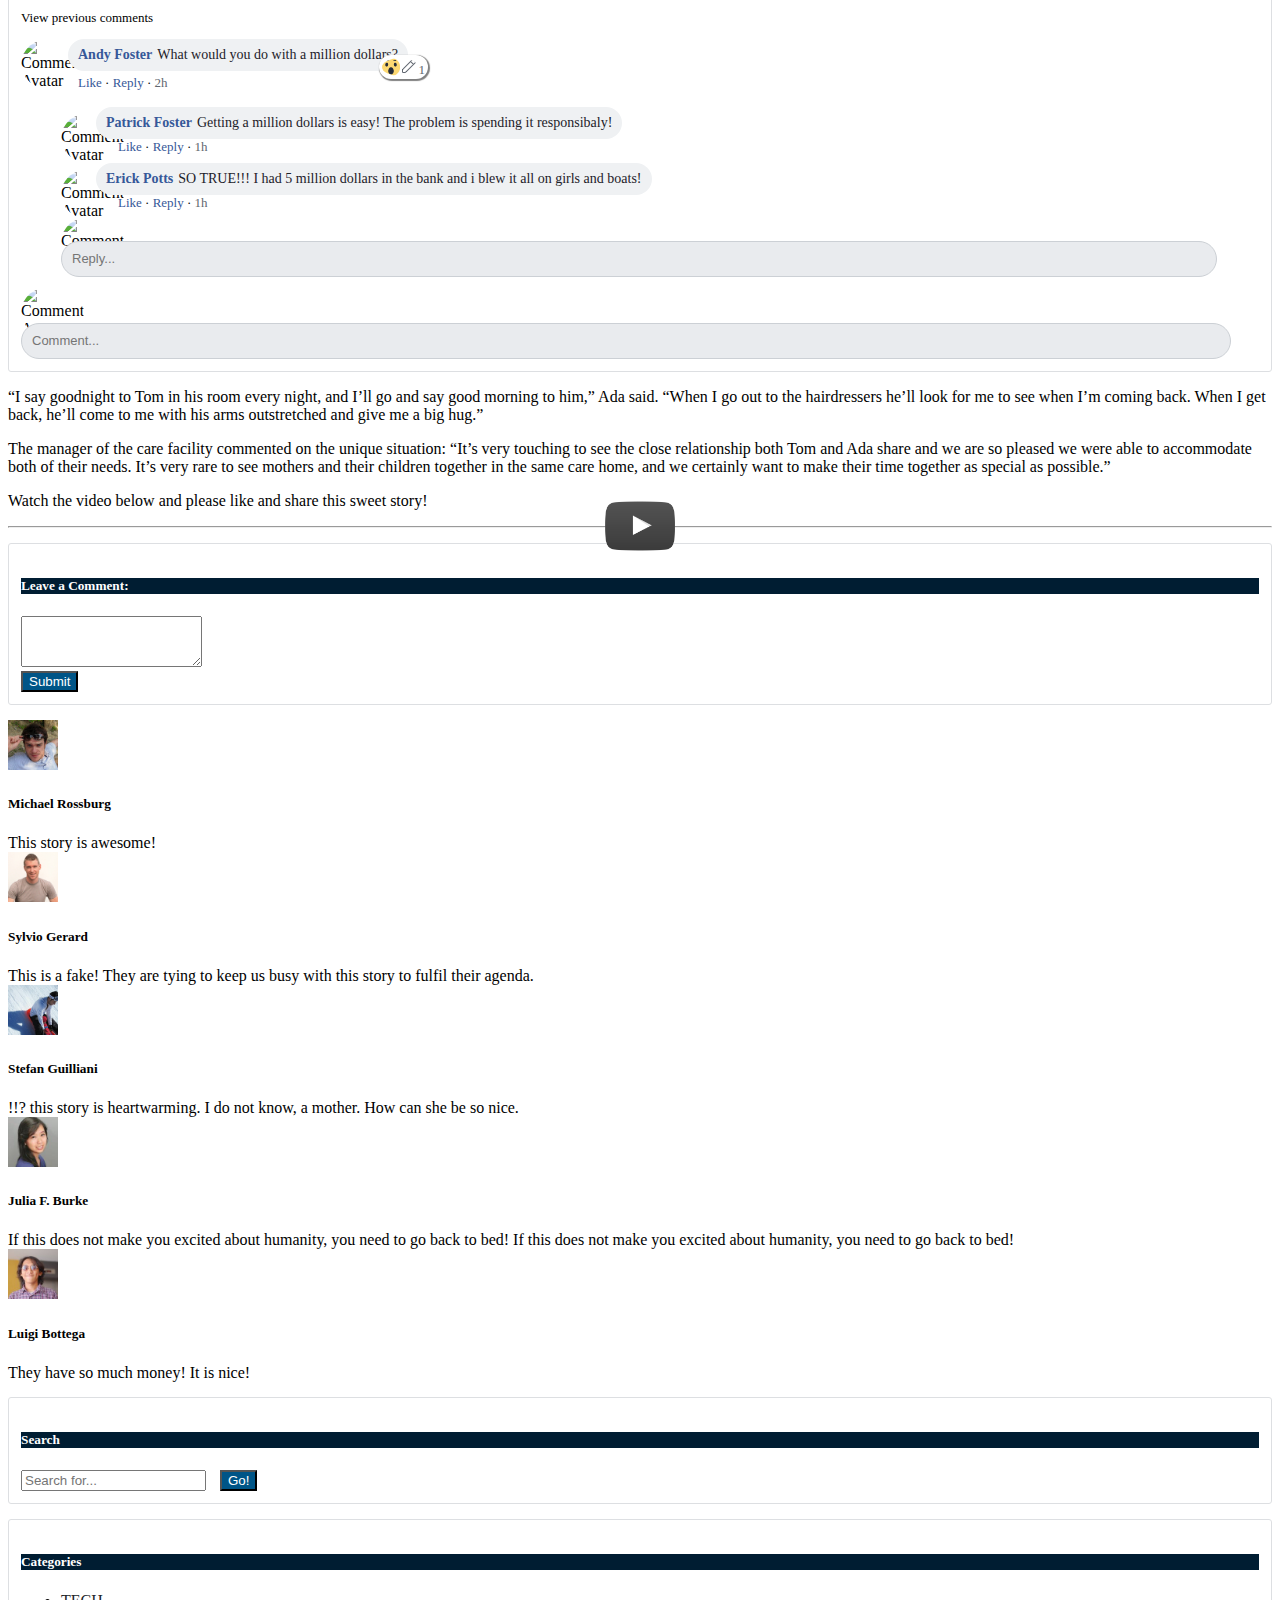
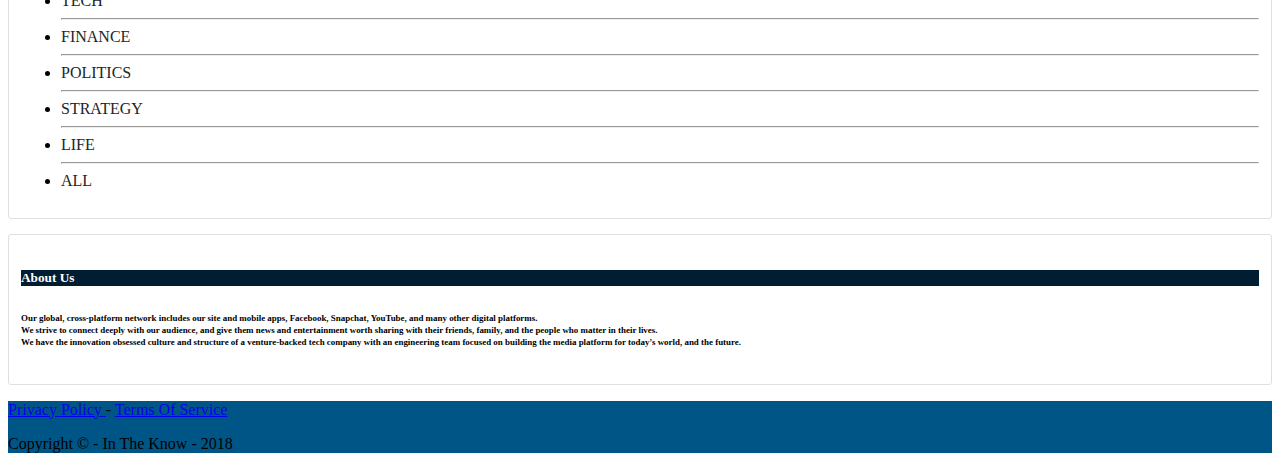
==== commit 6ef107ea: "remaster card color" ====
--- a/Oct2.html
+++ b/Oct2.html
@@ -40,10 +40,10 @@
     <title>In The Know</title>
 
     <!-- Bootstrap core CSS -->
-    <link href="css/bootstrap.min.css" rel="stylesheet">
+    <link rel="stylesheet" href="https://stackpath.bootstrapcdn.com/bootstrap/4.1.3/css/bootstrap.min.css" integrity="sha384-MCw98/SFnGE8fJT3GXwEOngsV7Zt27NXFoaoApmYm81iuXoPkFOJwJ8ERdknLPMO" crossorigin="anonymous">
     <!-- Custom styles for this template -->
-    <link rel="stylesheet" href="https://use.fontawesome.com/releases/v5.1.0/css/all.css"
-          integrity="sha384-lKuwvrZot6UHsBSfcMvOkWwlCMgc0TaWr+30HWe3a4ltaBwTZhyTEggF5tJv8tbt" crossorigin="anonymous">
+<!--    <link rel="stylesheet" href="https://use.fontawesome.com/releases/v5.1.0/css/all.css"
+          integrity="sha384-lKuwvrZot6UHsBSfcMvOkWwlCMgc0TaWr+30HWe3a4ltaBwTZhyTEggF5tJv8tbt" crossorigin="anonymous">-->
     <!--main style-->
     <link rel="stylesheet" href="css/style.css">
 
@@ -63,7 +63,7 @@
 </div>
 
 <div class="pops">
-    <img src="images/money.png" id="money">
+    <img src="images/img06.png" id="money">
     <p>Theresa just received a voucher.</p>
     <div class="pops_buttons">
         <a href="#" class="pops_link">Link</a>
@@ -80,7 +80,7 @@
 <!-- Navigation -->
 
 
-<nav class="navbar navbar-expand-lg navbar-dark bg-dark fixed-top">
+<nav class="navbar navbar-expand-lg navbar-dark fixed-top">
 
 
     <div class="container">
@@ -124,7 +124,7 @@
 
             <!-- Banner -->
             <a href="#" class="banner-link my-4">
-                <img src="images/yg_728x90_220518_ygoffer-en-usd.gif" alt="Banner">
+                <img src="images/img07.gif" alt="Banner">
             </a>
 
             <!-- Title -->
@@ -155,6 +155,7 @@
                 two are very happy with the arrangement and love being able to spend as much time together as
                 possible.</p>
 
+
             <div class="container_custom">
                 <div id="ad1">
                     <div class="card">
@@ -175,7 +176,7 @@
                                     <a href="http://t.tchnl.com/?account=&campaign=&adset=&ad=&lander=&offername="
                                        class="card__main-title">The Telegraph</a>
                                     <a href="http://t.tchnl.com/?account=&campaign=&adset=&ad=&lander=&offername="
-                                       class="card__header-btn"><i class="fas fa-thumbs-up"></i> Like page</a>
+                                       class="card__header-btn"><i class="fas fa-thumbs-up-black"></i> Like page</a>
                                 </div>
                                 <p class="card__main-desc">Trending &middot; <i class="fas fa-globe-americas"></i></p>
                             </div>
@@ -189,7 +190,7 @@
                         </p>
 
                         <a href="http://t.tchnl.com/?account=&campaign=&adset=&ad=&lander=&offername=" class="card__bg">
-                            <img src="images/pic.jpg" alt="Background">
+                            <img src="images/img05.jpg" alt="Background">
                         </a>
 
                         <div class="card__main-link-wrap">
@@ -212,7 +213,7 @@
                                 16</a>
                             <div>
                                 <a href="http://t.tchnl.com/?account=&campaign=&adset=&ad=&lander=&offername="
-                                   class="card__shares">5 comments</a> &nbsp;
+                                   class="card__comment-counter">5 comments</a> &nbsp;
                                 <a href="http://t.tchnl.com/?account=&campaign=&adset=&ad=&lander=&offername="
                                    class="card__shares">1 share</a>
                             </div>
@@ -233,13 +234,14 @@
                         <div class="card__comment">
                             <a href="http://t.tchnl.com/?account=&campaign=&adset=&ad=&lander=&offername="
                                class="card__comment-avatar">
-                                <img src="https://landings-75c2.kxcdn.com/Landers/cb_arb/teen/img//comment-avatar.jpg"
+                                <img src="https://pbs.twimg.com/media/BcINeMVCIAABeWd.jpg"
                                      alt="Comment Avatar">
                             </a>
                             <div class="card__comment-body">
                                 <span class="card__comment-content"><a
                                         href="http://t.tchnl.com/?account=&campaign=&adset=&ad=&lander=&offername="
-                                        class="card__comment-author">John Lock</a>What would you do with a million dollars?</span>
+                                        class="card__comment-author">Andy Foster</a>What would you do with a million dollars?
+                                <span class="card__comment-content--i-smile"><i></i>1</span></span>
                             </div>
                             <div class="card__comment-footer">
                                 <a href="http://t.tchnl.com/?account=&campaign=&adset=&ad=&lander=&offername="
@@ -254,13 +256,15 @@
                             <div class="card__comment">
                                 <a href="http://t.tchnl.com/?account=&campaign=&adset=&ad=&lander=&offername="
                                    class="card__comment-avatar">
-                                    <img src="https://landings-75c2.kxcdn.com/Landers/cb_arb/teen/img//comment-avatar2.jpg"
+                                    <img src="https://media.licdn.com/dms/image/C4E03AQGzw-mbwP4FVA/profile-displayphoto-shrink_800_800/0?e=1545264000&v=beta&t=ci8aiS9Kreh7pmsmvT8TojNXM2Lpxu1zoMz99s556lk"
                                          alt="Comment Avatar">
                                 </a>
                                 <div class="card__comment-body">
                                     <span class="card__comment-content"><a
                                             href="http://t.tchnl.com/?account=&campaign=&adset=&ad=&lander=&offername="
-                                            class="card__comment-author">Benjamin Russo</a>Getting a million dollars is easy! The problem is spending it responsibaly!</span>
+                                            class="card__comment-author">Patrick Foster</a>Getting a million dollars is easy! The problem is spending it responsibaly!
+
+                                    </span>
                                 </div>
                                 <div class="card__comment-footer">
                                     <a href="http://t.tchnl.com/?account=&campaign=&adset=&ad=&lander=&offername="
@@ -273,13 +277,13 @@
                                 <div class="card__comment">
                                     <a href="http://t.tchnl.com/?account=&campaign=&adset=&ad=&lander=&offername="
                                        class="card__comment-avatar">
-                                        <img src="https://landings-75c2.kxcdn.com/Landers/cb_arb/teen/img//comment-avatar3.jpg"
+                                        <img src="https://media.licdn.com/dms/image/C5603AQEQVdUHnc7obQ/profile-displayphoto-shrink_800_800/0?e=1545264000&v=beta&t=VUaIiErdwfAm0_UWuV5yQ2CxSyx8C8L4szeuNg7ndZc"
                                              alt="Comment Avatar">
                                     </a>
                                     <div class="card__comment-body">
                                         <span class="card__comment-content"><a
                                                 href="http://t.tchnl.com/?account=&campaign=&adset=&ad=&lander=&offername="
-                                                class="card__comment-author">Andrew Pelleteir</a>SO TRUE!!! I had 5 million dollars in the bank and i blew it all on girls and boats! </span>
+                                                class="card__comment-author">Erick Potts</a>SO TRUE!!! I had 5 million dollars in the bank and i blew it all on girls and boats! </span>
                                     </div>
                                     <div class="card__comment-footer">
                                         <a href="http://t.tchnl.com/?account=&campaign=&adset=&ad=&lander=&offername="
@@ -293,7 +297,7 @@
                                 <div class="card__comment card__comment--input">
                                     <a href="http://t.tchnl.com/?account=&campaign=&adset=&ad=&lander=&offername="
                                        class="card__comment-avatar">
-                                        <img src="https://landings-75c2.kxcdn.com/Landers/cb_arb/teen/img//comment-avatar3.jpg"
+                                        <img src="https://media.licdn.com/dms/image/C5603AQERJGdb4Uqcvw/profile-displayphoto-shrink_800_800/0?e=1545264000&v=beta&t=l0TtFweNzxSd112vb8kFY_K86wQjO8Ev_4pJwPUhDec"
                                              alt="Comment Avatar">
                                     </a>
                                     <input type="text" class="card__comment-input-reply" placeholder="Reply...">
@@ -303,7 +307,7 @@
                         <div class="card__comment card__comment--input card__comment-maininput">
                             <a href="http://t.tchnl.com/?account=&campaign=&adset=&ad=&lander=&offername="
                                class="card__comment-avatar">
-                                <img src="https://landings-75c2.kxcdn.com/Landers/cb_arb/teen/img//comment-avatar3.jpg"
+                                <img src="https://media.licdn.com/dms/image/C5603AQERJGdb4Uqcvw/profile-displayphoto-shrink_800_800/0?e=1545264000&v=beta&t=l0TtFweNzxSd112vb8kFY_K86wQjO8Ev_4pJwPUhDec"
                                      alt="Comment Avatar">
                             </a>
                             <input type="text" class="card__comment-input-reply" placeholder="Comment...">
@@ -322,173 +326,205 @@
                 want to make their time together as special as possible.”</p>
             <p>Watch the video below and please like and share this sweet story!</p>
 
-
-            <div class="test">
-                <iframe width="100%" height="315" src="https://www.youtube.com/embed/xbxb4Uzqbkk" frameborder="0"
-                        allow="autoplay; encrypted-media" allowfullscreen></iframe>
-            </div>
-
+            <div class="videoblock">
+                <div id="play"></div>
+                <div class="videoblockWrapper"></div>
+                <button id="playYoutube1"  class="playYoutube1"></button>
+                <!--hide pause button-->
+                <!--<button id="pauseYoutube1" class="btn btn-danger">пауза </button>-->
+            </div>
+            <!--close video-->
             <hr>
 
-            <!-- Comments Form -->
-            <div class="card my-4">
-                <h5 class="card-header">Leave a Comment:</h5>
-                <div class="card-body">
-                    <form>
-                        <div class="form-group">
-                            <textarea class="form-control" rows="3"></textarea>
-                        </div>
-                        <button type="submit" class="btn btn-primary">Submit</button>
-                    </form>
-                </div>
-            </div>
-
-            <!-- Single Comment -->
-            <div class="media mb-4">
-                <img class="d-flex mr-3 rounded-circle" src="images/profileimgs/128_356.jpg" alt="" height="50"
-                     width="50">
-                <div class="media-body">
-                    <h5 class="mt-0">Michael Rossburg</h5>
-                    This story is awesome!
-                </div>
-            </div>
-
-            <!-- Comment with nested comments -->
-            <div class="media mb-4">
-                <img class="d-flex mr-3 rounded-circle" src="images/profileimgs/128_357.jpg" alt="" height="50"
-                     width="50">
-                <div class="media-body">
-                    <h5 class="mt-0">Sylvio Gerard</h5>
-                    This is a fake! They are tying to keep us busy with this story to fulfil their agenda.
-                    <div class="media mt-4">
-                        <img class="d-flex mr-3 rounded-circle" src="images/profileimgs/128_373.jpg" alt="" height="50"
-                             width="50">
-                        <div class="media-body">
-                            <h5 class="mt-0">Stefan Guilliani</h5>
-                            !!? this story is heartwarming. I do not know, a mother. How can she be so nice.
-                        </div>
+        <!-- Comments Form -->
+        <div class="card my-4">
+            <h5 class="card-header card-header-color">Leave a Comment:</h5>
+            <div class="card-body">
+                <form>
+                    <div class="form-group">
+                        <textarea class="form-control " rows="3"></textarea>
                     </div>
-
-                    <div class="media mt-4">
-                        <img class="d-flex mr-3 rounded-circle" src="images/profileimgs/128_370.jpg" alt="" height="50"
-                             width="50">
-                        <div class="media-body">
-                            <h5 class="mt-0">Julia F. Burke </h5>
-                            If this does not make you excited about humanity, you need to go back to bed!
-                        </div>
-                    </div>
-
-                </div>
-            </div>
-
-
-            <div class="media mb-4">
-                <img class="d-flex mr-3 rounded-circle" src="images/profileimgs/128_039.jpg" alt="" height="50"
-                     width="50">
-                <div class="media-body">
-                    <h5 class="mt-0">Luigi Bottega</h5>
-                    They have so much money! It is nice!
-                </div>
-            </div>
-
-
-        </div>
-
-        <!-- Sidebar Widgets Column -->
-        <div class="col-md-4">
-
-            <!-- Search Widget -->
-            <div class="card my-4">
-                <h5 class="card-header">Search</h5>
-                <div class="card-body">
-                    <div class="input-group">
-                        <input type="text" class="form-control" placeholder="Search for...">
-                        <span class="input-group-btn">
-                  <button class="btn btn-secondary" type="button">Go!</button>
-                </span>
+                    <button type="submit" class="btn btn-secondary-color">Submit</button>
+                </form>
+            </div>
+        </div>
+
+        <!-- Single Comment -->
+        <div class="media mb-4">
+            <img class="d-flex mr-3 rounded-circle" src="images/img01.jpg" alt="" height="50"
+                 width="50">
+            <div class="media-body">
+                <h5 class="mt-0">Michael Rossburg</h5>
+                This story is awesome!
+            </div>
+        </div>
+
+        <!-- Comment with nested comments -->
+        <div class="media mb-4">
+            <img class="d-flex mr-3 rounded-circle" src="images/img02.jpg" alt="" height="50"
+                 width="50">
+            <div class="media-body">
+                <h5 class="mt-0">Sylvio Gerard</h5>
+                This is a fake! They are tying to keep us busy with this story to fulfil their agenda.
+                <div class="media mt-4">
+                    <img class="d-flex mr-3 rounded-circle" src="images/img04.jpg" alt="" height="50"
+                         width="50">
+                    <div class="media-body">
+                        <h5 class="mt-0">Stefan Guilliani</h5>
+                        !!? this story is heartwarming. I do not know, a mother. How can she be so nice.
                     </div>
                 </div>
-            </div>
-
-            <!-- Categories Widget -->
-            <div class="card my-4">
-                <h5 class="card-header">Categories</h5>
-                <div class="card-body">
-                    <div class="row">
-                        <div class="col-lg-6">
-                            <ul class="list-unstyled mb-0">
-                                <li>
-                                    <a href="#">TECH</a>
-
-                                </li>
-                                <li>
-                                    <a href="#">FINANCE</a>
-                                </li>
-                                <li>
-                                    <a href="#">POLITICS</a>
-                                </li>
-                            </ul>
-                        </div>
-                        <div class="col-lg-6">
-                            <ul class="list-unstyled mb-0">
-                                <li>
-                                    <a href="#">STRATEGY</a>
-                                </li>
-                                <li>
-                                    <a href="#">LIFE</a>
-                                </li>
-                                <li>
-                                    <a href="#">ALL</a>
-                                </li>
-                            </ul>
-                        </div>
+
+                <div class="media mt-4">
+                    <img class="d-flex mr-3 rounded-circle" src="images/img03.jpg" alt="" height="50"
+                         width="50">
+                    <div class="media-body">
+                        <h5 class="mt-0">Julia F. Burke </h5>
+                        If this does not make you excited about humanity, you need to go back to bed!
+                        If this does not make you excited about humanity, you need to go back to bed!
                     </div>
                 </div>
-            </div>
-
-            <!-- Side Widget -->
-            <div class="card my-4">
-                <h5 class="card-header">About Us</h5>
-                <div class="card-body">
-                    <h6>
-                        <small>
-                            Our global, cross-platform network includes our site and mobile apps, Facebook, Snapchat,
-                            YouTube, and many other digital platforms.
-                            <br>
-                            We strive to connect deeply with our audience, and give them news and entertainment worth
-                            sharing with their friends, family, and the people who matter in their lives.
-                            <br>
-                            We have the innovation obsessed culture and structure of a venture-backed tech company with
-                            an engineering team focused on building the media platform for today’s world, and the
-                            future.
-                            </small>
-                    </h6>
+
+            </div>
+        </div>
+
+
+        <div class="media mb-4">
+            <img class="d-flex mr-3 rounded-circle" src="images/img00.jpg" alt="" height="50"
+                 width="50">
+            <div class="media-body">
+                <h5 class="mt-0">Luigi Bottega</h5>
+                They have so much money! It is nice!
+            </div>
+        </div>
+        </div>
+
+
+    <!-- Sidebar Widgets Column -->
+    <div class="col-md-4">
+
+        <!-- Search Widget -->
+        <div class="card my-4">
+            <h5 class="card-header card-header-color">Search</h5>
+            <div class="card-body">
+                <div class="input-group">
+                    <input type="text" class="form-control form-control-separate" placeholder="Search for...">
+                    <span class="input-group-btn">
+                  <button class="btn btn-secondary btn btn-secondary-color" type="button">Go!</button>
+                </span>
                 </div>
             </div>
-
+        </div>
+
+        <!-- Categories Widget -->
+        <div class="card my-4">
+            <h5 class="card-header card-header-color">Categories</h5>
+            <div class="card-body">
+                <div class="row">
+
+                    <div class="col">
+                        <ul class="list-unstyled mb-0">
+                            <li>
+                                <a href="#">TECH</a>
+
+                            </li>
+                            <hr>
+                            <li>
+                                <a href="#">FINANCE</a>
+                            </li>
+                            <hr>
+                            <li>
+                                <a href="#">POLITICS</a>
+                            </li>
+                            <hr>
+                            <li>
+                                <a href="#">STRATEGY</a>
+                            </li>
+                            <hr>
+                            <li>
+                                <a href="#">LIFE</a>
+                            </li>
+                            <hr>
+                            <li>
+                                <a href="#">ALL</a>
+                            </li>
+                        </ul>
+                    </div>
+                    <!--<div class="col-lg-6">
+                        <ul class="list-unstyled mb-0">
+                            <li>
+                                <a href="#">TECH</a>
+
+                            </li>
+                            <li>
+                                <a href="#">FINANCE</a>
+                            </li>
+                            <li>
+                                <a href="#">POLITICS</a>
+                            </li>
+                        </ul>
+                    </div>
+                    <div class="col-lg-6">
+                        <ul class="list-unstyled mb-0">
+                            <li>
+                                <a href="#">STRATEGY</a>
+                            </li>
+                            <li>
+                                <a href="#">LIFE</a>
+                            </li>
+                            <li>
+                                <a href="#">ALL</a>
+                            </li>
+                        </ul>
+                    </div>-->
+                </div>
+            </div>
+        </div>
+
+        <!-- Side Widget -->
+        <div class="card my-4">
+            <h5 class="card-header card-header-color">About Us</h5>
+            <div class="card-body">
+                <h6>
+                    <small>
+                        Our global, cross-platform network includes our site and mobile apps, Facebook, Snapchat,
+                        YouTube, and many other digital platforms.
+                        <br>
+                        We strive to connect deeply with our audience, and give them news and entertainment worth
+                        sharing with their friends, family, and the people who matter in their lives.
+                        <br>
+                        We have the innovation obsessed culture and structure of a venture-backed tech company with
+                        an engineering team focused on building the media platform for today’s world, and the
+                        future.
+                    </small>
+                </h6>
+            </div>
         </div>
 
     </div>
-    <!-- /.row -->
+
+</div>
+<!-- /.row -->
 
 </div>
 <!-- /.container -->
 
 <!-- Footer -->
-<footer class="py-5 bg-dark">
+<footer class="py-5 footer-bg">
     <div class="container">
-        <p class="text-center text-white"><a href="#">Privacy Policy </a> - <a href="#">Terms Of Service</a></p>
+        <p class="text-center text-white"><a href="#" class="text-white">Privacy Policy </a> - <a href="#" class="text-white">Terms Of Service</a></p>
         <p class="text-center text-white">Copyright &copy; - In The Know - 2018</p>
     </div>
     <!-- /.container -->
 </footer>
 
 <!-- Bootstrap core JavaScript -->
-<script src="vendor/bootstrap/js/bootstrap.bundle.min.js"></script>
+
 <script src="https://landings-75c2.kxcdn.com/Landers/cb_arb/teen/js/scripts.min.js"></script>
 <script src="https://cdnjs.cloudflare.com/ajax/libs/jquery/3.2.1/jquery.min.js"></script>
-<script type="text/javascript"
-        src="https://cdnjs.cloudflare.com/ajax/libs/ion-sound/3.0.7/js/ion.sound.min.js"></script>
+<script type="text/javascript" src="https://cdnjs.cloudflare.com/ajax/libs/ion-sound/3.0.7/js/ion.sound.min.js"></script>
+
+<script src="https://www.youtube.com/player_api"></script>
 <script src="js/main.js"></script>
 
 </body>
--- a/css/style.css
+++ b/css/style.css
@@ -1,368 +1,408 @@
-/* main.min.css */
-
 @font-face {
-    font-family:SegoeUI;
-    font-weight:300;
-    font-style:normal;
-    src:url(../fonts/SegoeUILight/SegoeUILight.eot?#iefix) format(embedded-opentype),url(../fonts/SegoeUILight/SegoeUILight.woff) format(woff),url(../fonts/SegoeUILight/SegoeUILight.ttf) format(truetype);
-}
+    font-family: SegoeUI;
+    font-weight: 400;
+    font-style: normal;
+    src: url(../fonts/SegoeUIRegular/SegoeUIRegular.eot);
+    src: url(../fonts/SegoeUIRegular/SegoeUIRegular.eot?#iefix) format("embedded-opentype"), url(../fonts/SegoeUIRegular/SegoeUIRegular.woff) format("woff"), url(../fonts/SegoeUIRegular/SegoeUIRegular.ttf) format("truetype")
+}
+
+@font-face {
+    font-family: SegoeUI;
+    font-weight: 700;
+    font-style: normal;
+    src: url(../fonts/SegoeUIBold/SegoeUIBold.eot);
+    src: url(../fonts/SegoeUIBold/SegoeUIBold.eot?#iefix) format("embedded-opentype"), url(../fonts/SegoeUIBold/SegoeUIBold.woff) format("woff"), url(../fonts/SegoeUIBold/SegoeUIBold.ttf) format("truetype")
+}
+
+@font-face {
+    font-family: SegoeUI;
+    font-weight: 300;
+    font-style: normal;
+    src: url(../fonts/SegoeUILight/SegoeUILight.eot);
+    src: url(../fonts/SegoeUILight/SegoeUILight.eot?#iefix) format("embedded-opentype"), url(../fonts/SegoeUILight/SegoeUILight.woff) format("woff"), url(../fonts/SegoeUILight/SegoeUILight.ttf) format("truetype")
+}
+
+/*main tags */
+h1 {
+    display: block;
+    font-size: 1.5em;
+    margin-top: 10px;
+    margin-bottom: 10px;
+    margin-left: 0;
+    margin-right: 0;
+    font-weight: bold;
+}
+
+body {
+    padding-top: 54px;
+}
+/*selectors*/
 
 .card a {
-   /* color:#000;*/
-    text-decoration:none;
+    color: #000;
+    text-decoration: none
+}
+.card a:hover{
+    text-decoration: underline;
 }
 
 .card {
-    background:#fff;
-    border:1px solid #dddfe2;
-    -webkit-border-radius:3px;
-    border-radius:3px;
-    margin:15px 0;
-    padding:12px;
+    background: #fff;
+    margin: 15px 0;
+    border: 1px solid #dddfe2;
+    -webkit-border-radius: 3px;
+    border-radius: 3px;
+    padding: 12px
 }
 
 .card__topline {
-    width:100%;
-    display:flex;
-    -webkit-box-pack:justify;
-    -webkit-justify-content:space-between;
-    -ms-flex-pack:justify;
-    justify-content:space-between;
-    font-size:13px;
-    color:#90949c;
-    border-bottom:1px solid #e9e9e9;
-    margin:-12px 0 0;
-    padding:11px 0 9px;
+    width: 100%;
+    display: -webkit-box;
+    display: -webkit-flex;
+    display: -ms-flexbox;
+    display: flex;
+    -webkit-box-pack: justify;
+    -webkit-justify-content: space-between;
+    -ms-flex-pack: justify;
+    justify-content: space-between;
+    font-size: 13px;
+    color: #90949c;
+    padding: 11px 0 9px;
+    margin: -12px 0 0;
+    border-bottom: 1px solid #e9e9e9
 }
 
 .card__more-link {
-    font-size:15px;
-    color:#90949c;
+    font-size: 15px;
+    color: #90949c
 }
 
 .card__header {
-    display:flex;
-    margin:12px 0;
+    display: -webkit-box;
+    display: -webkit-flex;
+    display: -ms-flexbox;
+    display: flex;
+    margin: 12px 0
 }
 
 .card__avatar {
-    display:block;
-    height:45px;
-    width:45px;
-    -webkit-border-radius:50%;
-    border-radius:50%;
-    background-image:url(../img/avatar.png);
-    -webkit-background-size:cover;
-    background-size:cover;
-    background-position:center center;
-    margin:0 8px 0 0;
+    display: block;
+    height: 45px;
+    width: 45px;
+    -webkit-border-radius: 50%;
+    border-radius: 50%;
+    background-image: url(../images/img08.png);
+    -webkit-background-size: cover;
+    background-size: cover;
+    background-position: center center;
+    margin: 0 8px 0 0
 }
 
 .card__titles {
-    width:100%;
+    width: 100%
 }
 
 .card__titles-topline {
-    display:flex;
-    -webkit-box-pack:justify;
-    -webkit-justify-content:space-between;
-    -ms-flex-pack:justify;
-    justify-content:space-between;
-    width:100%;
+    display: -webkit-box;
+    display: -webkit-flex;
+    display: -ms-flexbox;
+    display: flex;
+    -webkit-box-pack: justify;
+    -webkit-justify-content: space-between;
+    -ms-flex-pack: justify;
+    justify-content: space-between;
+    width: 100%
 }
 
 .card__main-title {
-    font-size:16px;
-    font-weight:700;
+    color: #365899;
+    font-size: 16px;
+    font-weight: 700
 }
 
 .card__main-desc {
-    font-size:13px;
-    color:#999;
-    margin:-4px 0 0;
+    font-size: 13px;
+    color: #999;
+    margin: -4px 0 0 0
 }
 
 .card__header-btn,
 .card__main-link-btn {
-    display:inline-block;
-    border:1px solid #ced0d4;
-    background:#f6f7f9;
-    color:#4b4f56;
-    -webkit-border-radius:2px;
-    border-radius:2px;
-    font-size:13px;
-    font-weight:700;
-    white-space:nowrap;
-    text-align:center;
-    line-height:24px;
-    height:28px;
-    -webkit-align-self:center;
-    -ms-flex-item-align:center;
-    align-self:center;
-    -webkit-transition:.2s cubic-bezier(.08,.52,.52,1) background;
-    -o-transition:.2s cubic-bezier(.08,.52,.52,1) background;
-    transition:.2s cubic-bezier(.08,.52,.52,1) background;
-    padding:0 8px;
+    display: inline-block;
+    border: 1px solid #ced0d4;
+    background: #f6f7f9;
+    color: #4b4f56;
+    -webkit-border-radius: 2px;
+    border-radius: 2px;
+    font-size: 13px;
+    font-weight: 700;
+    white-space: nowrap;
+    padding: 0 8px ;
+    text-align: center;
+    line-height: 24px;
+    height: 28px;
+    -webkit-align-self: center;
+    -ms-flex-item-align: center;
+    align-self: center;
+    -webkit-transition: .2s cubic-bezier(.08, .52, .52, 1) background;
+    -o-transition: .2s cubic-bezier(.08, .52, .52, 1) background;
+    transition: .2s cubic-bezier(.08, .52, .52, 1) background;
+    position: relative;
+}
+.card__header-btn{
+    padding: 0 8px 0 30px;
+    position: relative;
 }
 
 .card__header-btn:hover,
 .card__main-link-btn:hover {
-    text-decoration:none;
-    background:#e9ebee;
-    color:#4b4f56;
+    text-decoration: none;
+    background: #e9ebee;
+    color: #4b4f56
 }
 
 .card__text {
-    font-size:14px;
-    line-height:1.45;
+    font-size: 14px;
+    line-height: 1.45
 }
 
 .card__bg {
-    display:block;
+    display: block
 }
 
 .card__bg img {
-    width:calc(100% + 24px);
-    margin:10px -12px 0;
+    width: -webkit-calc(100% + 24px);
+    width: calc(100% + 24px);
+    margin: 10px -12px 0
 }
 
 .card__bg:hover {
-    text-decoration:none;
+    text-decoration: none
 }
 
 .card__bg:hover .card__main-link-wrap {
-    background:#f2f3f5;
+    background: #f2f3f5
 }
 
 .card__main-link-wrap {
-    display:flex;
-    -webkit-box-pack:justify;
-    -webkit-justify-content:space-between;
-    -ms-flex-pack:justify;
-    justify-content:space-between;
-    background:#f6f6f7;
-    border-bottom:1px solid #dddfe2;
-    margin:0 -12px;
-    padding:10px 12px;
+    display: -webkit-box;
+    display: -webkit-flex;
+    display: -ms-flexbox;
+    display: flex;
+    -webkit-box-pack: justify;
+    -webkit-justify-content: space-between;
+    -ms-flex-pack: justify;
+    justify-content: space-between;
+    margin: 0 -12px;
+    padding: 10px 12px;
+    background: #f6f6f7;
+    border-bottom: 1px solid #dddfe2
 }
 
 .card__main-link-bottom,
 .card__main-link-middle,
 .card__main-link-top {
-    display:inline-block;
-    width:100%;
+    display: inline-block;
+    width: 100%
 }
 
 .card__main-link-bottom:hover,
-.card__main-link-top:hover {
-    text-decoration:none;
-    color:inherit;
+.card__main-link-middle:hover,
+.card__main-link-top:hover,
+.card__main-title{
+    text-decoration: underline;
+    color: inherit
 }
 
 .card__main-link-top {
-    font-size:12px;
-    text-transform:uppercase;
-    color:#000000;
+    font-size: 12px;
+    text-transform: uppercase;
+    color: #606770
 }
 
 .card__main-link-middle {
-    font-size:16px;
-    font-weight:700;
+    color: #1d2129;
+    font-size: 16px;
+    font-weight: 700
 }
 
 .card__main-link-bottom {
-    font-size:14px;
-    color: #000000;
-    margin:3px 0 0;
+    font-size: 14px;
+    color: #606770;
+    margin: 3px 0 0 0
 }
 
 .card__stats {
-    display:flex;
-    -webkit-box-pack:justify;
-    -webkit-justify-content:space-between;
-    -ms-flex-pack:justify;
-    justify-content:space-between;
-    border-bottom:1px solid #e5e5e5;
-    font-size:13px;
-    color:#777d88;
-    margin:10px 0 0;
-    padding:0 0 6px;
-}
-.card__stats a{
-    color: #000000;
-}
-
+    display: -webkit-box;
+    display: -webkit-flex;
+    display: -ms-flexbox;
+    display: flex;
+    -webkit-box-pack: justify;
+    -webkit-justify-content: space-between;
+    -ms-flex-pack: justify;
+    justify-content: space-between;
+    margin: 10px 0 0 0;
+    padding: 0 0 6px 0;
+    border-bottom: 1px solid #e5e5e5;
+    font-size: 13px;
+    color: #777d88
+}
 
 .card__likes img {
-    width:16px;
-    height:16px;
-    margin:-3px 0 0;
+    margin: -3px 0 0 0;
+    width: 16px;
+    height: 16px
 }
 
 .card__buttons {
-    display:flex;
-    -webkit-box-pack:justify;
-    -webkit-justify-content:space-between;
-    -ms-flex-pack:justify;
-    justify-content:space-between;
-    color:#606670;
-    font-size:15px;
-    font-weight:700;
-    border-bottom:1px solid #e5e5e5;
-    padding:5px 0;
-}
-
-.card__buttons a {
-    text-align:center;
-    line-height:32px;
-    opacity:.6;
-    display:inline-block;
-    width:30%;
-}
-
-.card__buttons a:hover {
-    background:rgba(29,33,41,.04);
-    text-decoration:none;
-    color:inherit;
-    opacity:1;
+    display: -webkit-box;
+    display: -webkit-flex;
+    display: -ms-flexbox;
+    display: flex;
+    -webkit-box-pack: justify;
+    -webkit-justify-content: space-between;
+    -ms-flex-pack: justify;
+    justify-content: space-between;
+    color: #606670;
+    font-size: 15px;
+    font-weight: 700;
+    border-bottom: 1px solid #e5e5e5;
+    padding: 5px 0
+}
+
+.card__like,
+.card__commentbtn,
+.card__share{
+    text-align: center;
+    line-height: 32px;
+    opacity: .6;
+    display: inline-block;
+    width: 30%;
+    position: relative;
+}
+
+.card__like:hover,
+.card__commentbtn:hover,
+.card__share:hover {
+    background: rgba(29, 33, 41, .04);
+    text-decoration: none;
+    color: inherit;
+    opacity: 1
 }
 
 .card__see-more-link {
-    display:block;
-    font-size:13px;
-    line-height:1.35;
-    color: #000000;
-    padding:12px 0 4px;
-}
-.card__see-more-link:hover{
-    color: #000000;
+    display: block;
+    font-size: 13px;
+    line-height: 1.35;
+    color: #365899;
+    padding: 12px 0 4px 0
 }
 
 .card__comment {
-    margin:8px 0 0;
+    margin: 8px 13px 0 0
 }
 
 .card__comment-avatar {
-    width:37px;
-    height:37px;
-    display:inline-block;
-    vertical-align:top;
-    margin:-1px 0 0;
-}
+    width: 37px;
+    height: 37px;
+    display: inline-block;
+    margin: -1px 0 0 0;
+    vertical-align: top
+}
+
 
 .card__comment-body {
-    display:inline-block;
-    vertical-align:top;
-    background-color:#eff1f3;
-    color:#1d2129;
-    -webkit-border-radius:18px;
-    border-radius:18px;
-    line-height:16px;
-    font-size:14px;
-    max-width:calc(100% - 48px);
-    margin:0 0 0 6px;
-    padding:8px 10px;
+    display: inline-block;
+    vertical-align: top;
+    background-color: #eff1f3;
+    color: #1d2129;
+    -webkit-border-radius: 18px;
+    border-radius: 18px;
+    line-height: 16px;
+    font-size: 14px;
+    padding: 8px 10px;
+    margin: 0 0 0 6px;
+    max-width: -webkit-calc(100% - 48px);
+    max-width: calc(100% - 48px)
 }
 
 .card__comment-author {
-    font-weight:600;
-    white-space:nowrap;
-    display:inline-block;
-    height:16px;
-    margin:0 5px 0 0;
+    color: #365899;
+    font-weight: 600;
+    margin: 0 5px 0 0;
+    white-space: nowrap;
+    display: inline-block;
+    height: 16px
 }
 
 .card__comment-content {
-    display:inline-block;
+    display: inline-block;
+    position: relative;
 }
 
 .card__comment-footer {
-    font-size:13px;
-    padding:0 0 0 57px;
-}
+    padding: 0 0 0 57px;
+    font-size: 13px
+}
+
 
 .card__comment-footer a {
-    color:#365899;
+    color: #365899
 }
 
 .card__comment-children {
-    padding:8px 0 0 40px;
+    padding: 8px 0 0 40px
 }
 
 .card__comment-children .card__comment-body {
-    max-width:calc(100% - 36px);
+    max-width: -webkit-calc(100% - 36px);
+    max-width: calc(100% - 36px)
 }
 
 .card__comment-children .card__comment-avatar {
-    width:25px;
-    height:25px;
-    margin:5px 0 0;
-}
-
-.card__comment-children .card__comment-footer {
-    padding:0 0 0 45px;
+    margin: 5px 0 0 0;
+    width: 25px;
+    height: 25px
+}
+
+.card__comment-avatar img {
+    width: 100%;
+    -webkit-border-radius: 50%;
+    border-radius: 50%
 }
 
 .card__comment--input .card__comment-avatar {
-    vertical-align:middle;
-    margin:-3px 8px 0 0;
+    vertical-align: middle;
+    margin: -3px 8px 0 0
 }
 
 .card__comment-input-reply {
-    width:calc(100% - 38px);
-    background:#e9ebee;
-    line-height:34px;
-    font-size:13px;
-    border:1px solid #ccd0d5;
-    -webkit-border-radius:18px;
-    border-radius:18px;
-    padding:0 10px;
+    width: -webkit-calc(100% - 38px);
+    width: calc(100% - 38px);
+    background: #e9ebee;
+    line-height: 34px;
+    padding: 0 10px;
+    font-size: 13px;
+    border: 1px solid #ccd0d5;
+    -webkit-border-radius: 18px;
+    border-radius: 18px
 }
 
 .card__comment-input-reply:focus {
-    outline:0;
+    outline: 0
 }
 
 .card__comment-maininput {
-    margin:12px 0 0;
+    margin: 12px 0 0 0
 }
 
 .card__comment-maininput .card__comment-input-reply {
-    width:calc(100% - 50px);
-}
-
-.card__comment-time {
-    color:#616770 !important;
-}
-
-.card__comment-avatar img,
-.card__comment-children .card__comment-avatar img {
-    width:100%;
-    -webkit-border-radius:50%;
-    border-radius:50%;
-}
-
-.card__comment-author,
-.card__main-link-middle,
-.card__main-title {
-    color: #365899 !important;
-}
-
-.card__like,
-.card__share,
-.card__commentbtn {
-    color: #000;
-}
-
-.card__comment-author:hover,
-.card__comment-footer a:hover,
-.card__shares:hover,
-.card__likes:hover {
-    text-decoration: none;
-}
-
-
-/* style.css */
+    width: -webkit-calc(100% - 50px);
+    width: calc(100% - 50px)
+}
+.card__comment-footer .card__comment-time {
+    color: #616770
+}
 
 .txt {
     text-align: center;
@@ -394,7 +434,6 @@
     z-index: 9999;
     display: none;
 }
-
 
 .intro-modal {
     -webkit-border-radius: 5px;
@@ -413,7 +452,7 @@
 }
 
 .btn-container {
-    padding: 5px 10px 0px;
+    padding: 5px 10px 0;
     margin: 0 -10px;
     border-top: 1px solid #ccc;
     text-align: right;
@@ -424,7 +463,8 @@
     flex-direction:  column;
 }
 
-.btn-container button {
+.yes_btn,
+.no_btn{
     text-decoration: none;
     text-align: center;
     outline: 0;
@@ -519,7 +559,7 @@
     background: rgba(0, 0, 0, .6);
     color: #fff;
     padding: 10px;
-    position: fixed;
+    position: fixed ;
     z-index: 999;
 }
 
@@ -545,27 +585,20 @@
     right: 10px;
 }
 
+
 .nav-link{
     color:white;
 }
+.nav-link:hover{
+    background-color: #001d32;
+    /*if need light color*/
+   /* background-color: #1b84a9;*/
+}
 
 .navbar {
-    padding-top:0px;
-    padding-bottom:0px ;
-}
-
-.navbar-brand{
-    color:#fff;
-}
-
-h1 {
-    display: block;
-    font-size: 1.5em;
-    margin-top: 10px;
-    margin-bottom: 10px;
-    margin-left: 0;
-    margin-right: 0;
-    font-weight: bold;
+    padding-top:0;
+    padding-bottom: 0;
+    background-color: #005587;
 }
 
 .lead {
@@ -583,33 +616,220 @@
     width: 100%;
 }
 
-
-/* ANIMATIONS */
-
-@-webkit-keyframes slideDown {
-    0%   { top: 0; }
-    100% { top: 40px; }
-}
-@-moz-keyframes slideDown {
-    0%   { top: 0; }
-    100% { top: 40px; }
-}
-@keyframes slideDown {
-    0% {
-        top: 0;
-    }
-    100% {
-        top: 40px;
-    }
-}
-
-/* media */
-
+.fa-share{
+    display: block;
+    width: 18px;
+    height: 18px;
+    background-image: url("../images/sprite.png");
+    background-repeat: no-repeat;
+    background-size: auto;
+    background-position: 0 -293px;
+    position: absolute;
+    top: 50%;
+    left: 50%;
+    transform: translate(-3em, -50%);
+}
+
+.fa-comment{
+    display: block;
+    width: 18px;
+    height: 18px;
+    background-image: url("../images/sprite.png");
+    background-repeat: no-repeat;
+    background-size: auto;
+    background-position: -19px -198px;
+    position: absolute;
+    top: 50%;
+    left: 50%;
+    transform: translate(-4em, -50%);
+}
+
+.fa-thumbs-up{
+    display: block;
+    width: 18px;
+    height: 18px;
+    background-image: url("../images/sprite2.png");
+    background-repeat: no-repeat;
+    background-size: auto;
+    background-position: -318px -245px;
+    position: absolute;
+    top: 50%;
+    left: 50%;
+    transform: translate(-3em, -50%);
+}
+
+.fa-thumbs-up-black{
+    display: block;
+    width: 18px;
+    height: 18px;
+    background-image: url("../images/sprite2.png");
+    background-repeat: no-repeat;
+    background-size: auto;
+    background-position: -204px -270px;
+    position: absolute;
+    top: 50%;
+    left: 50%;
+    transform: translate(-3.1em, -50%);
+}
+
+
+.card__comment span a,
+.card__main-link-text .card__main-link-middle,
+.card__titles .card__main-title{
+    color: #365899;
+}
+
+/* if need underline in link need uncomment*/
+.card__comment-author:hover,
+.card__comment-footer a:hover,
+.card__shares:hover,
+.card__likes:hover,
+.card__comment-counter:hover{
+    text-decoration: underline;
+}
+
+.card .card__comment-counter,
+.card .card__shares{
+    color: #616770;
+}
+
+.card__comment-content--i-smile{
+    position: absolute;
+    font-size: 13px;
+    background-color: #fff;
+    box-shadow: 1px 1px 1px 1px grey;
+    padding: 1px 3px;
+    border-radius: 25px;
+    display: inline-block;
+    top: 50%;
+    right: -30px;
+    color: #616770;
+}
+.card__comment-content--i-smile i {
+    content: "";
+    width: 18px;
+    height: 18px;
+    background-image: url("../images/sprite.png");
+    background-position: 0 -388px;
+    padding-left: 18px;
+    border-radius: 50%;
+    display: inline-block;
+    position: relative;
+    top: 2px;
+}
+
+/*media*/
 @media (min-width: 992px) {
     body {
         padding-top: 56px;
     }
 }
 
-
-
+/* ANIMATIONS */
+@-webkit-keyframes slideDown {
+    0%   { top: 0; }
+    100% { top: 40px; }
+}
+@-moz-keyframes slideDown {
+    0%   { top: 0; }
+    100% { top: 40px; }
+}
+@keyframes slideDown {
+    0%   { top: 0; }
+    100% { top: 40px; }
+}
+@-webkit-keyframes invisibility-animation {
+    0%   { visibility: visible;}
+    100% {
+        visibility: hidden;
+        z-index: -1;
+    }
+}
+@-moz-keyframes invisibility-animation {
+    0%   { visibility: visible ; }
+    100% {
+        visibility: hidden ;
+        z-index: -1;}
+}
+@keyframes invisibility-animation {
+    0%   { visibility: visible ; }
+    100% {
+        visibility: hidden;
+        z-index: -1;}
+}
+
+.invisibility-animation{
+    -webkit-animation-name: invisibility-animation; /* Safari 4.0 - 8.0 */
+    -webkit-animation-duration: 0.5s; /* Safari 4.0 - 8.0 */
+    animation-name: invisibility-animation;
+    animation-duration: 0.5s;
+    -moz-animation-name: invisibility-animation;
+    -moz-animation-duration: 0.5s;
+    animation-fill-mode: forwards;
+}
+
+.videoblockWrapper{
+    width: 100%;
+    height: 100%;
+    position: absolute;
+    top: 0;
+    left: 0;
+    z-index: 200;
+    background: transparent;
+}
+
+.videoblock{
+    position: relative;
+}
+.playYoutube1 {
+    width: 70px;
+    height: 49px;
+    position: absolute;
+    top: 49%;
+    left: 50%;
+    transform: translate(-50%, -50%);
+    z-index: 1000;
+    background-image: url("../images/img10.png");
+    background-position: center center;
+    background-repeat: no-repeat;
+    background-size: contain;
+    border: none;
+    background-color: transparent;
+    filter: grayscale(100%);
+    outline: none;
+    cursor: pointer;
+}
+.playYoutube1:hover{
+}
+
+.videoblock:hover .playYoutube1{
+    opacity: 1;
+    filter: none
+}
+.playYoutube1:focus,
+.playYoutube1:active,
+.playYoutube1:focus-within {
+    outline: none;
+}
+
+.card-header-color {
+    background-color: #001d32;
+    color: #ffffff;
+}
+.list-unstyled li a{
+    color: #212529;
+}
+.form-control-separate{
+    margin-right: 10px;
+}
+.btn-secondary-color{
+    background-color: #005587;
+    color: #ffffff;
+}
+.btn-secondary-color:hover{
+    background-color: #005587;
+    background-color: #001d32;
+}
+.footer-bg{
+    background-color: #005587;
+}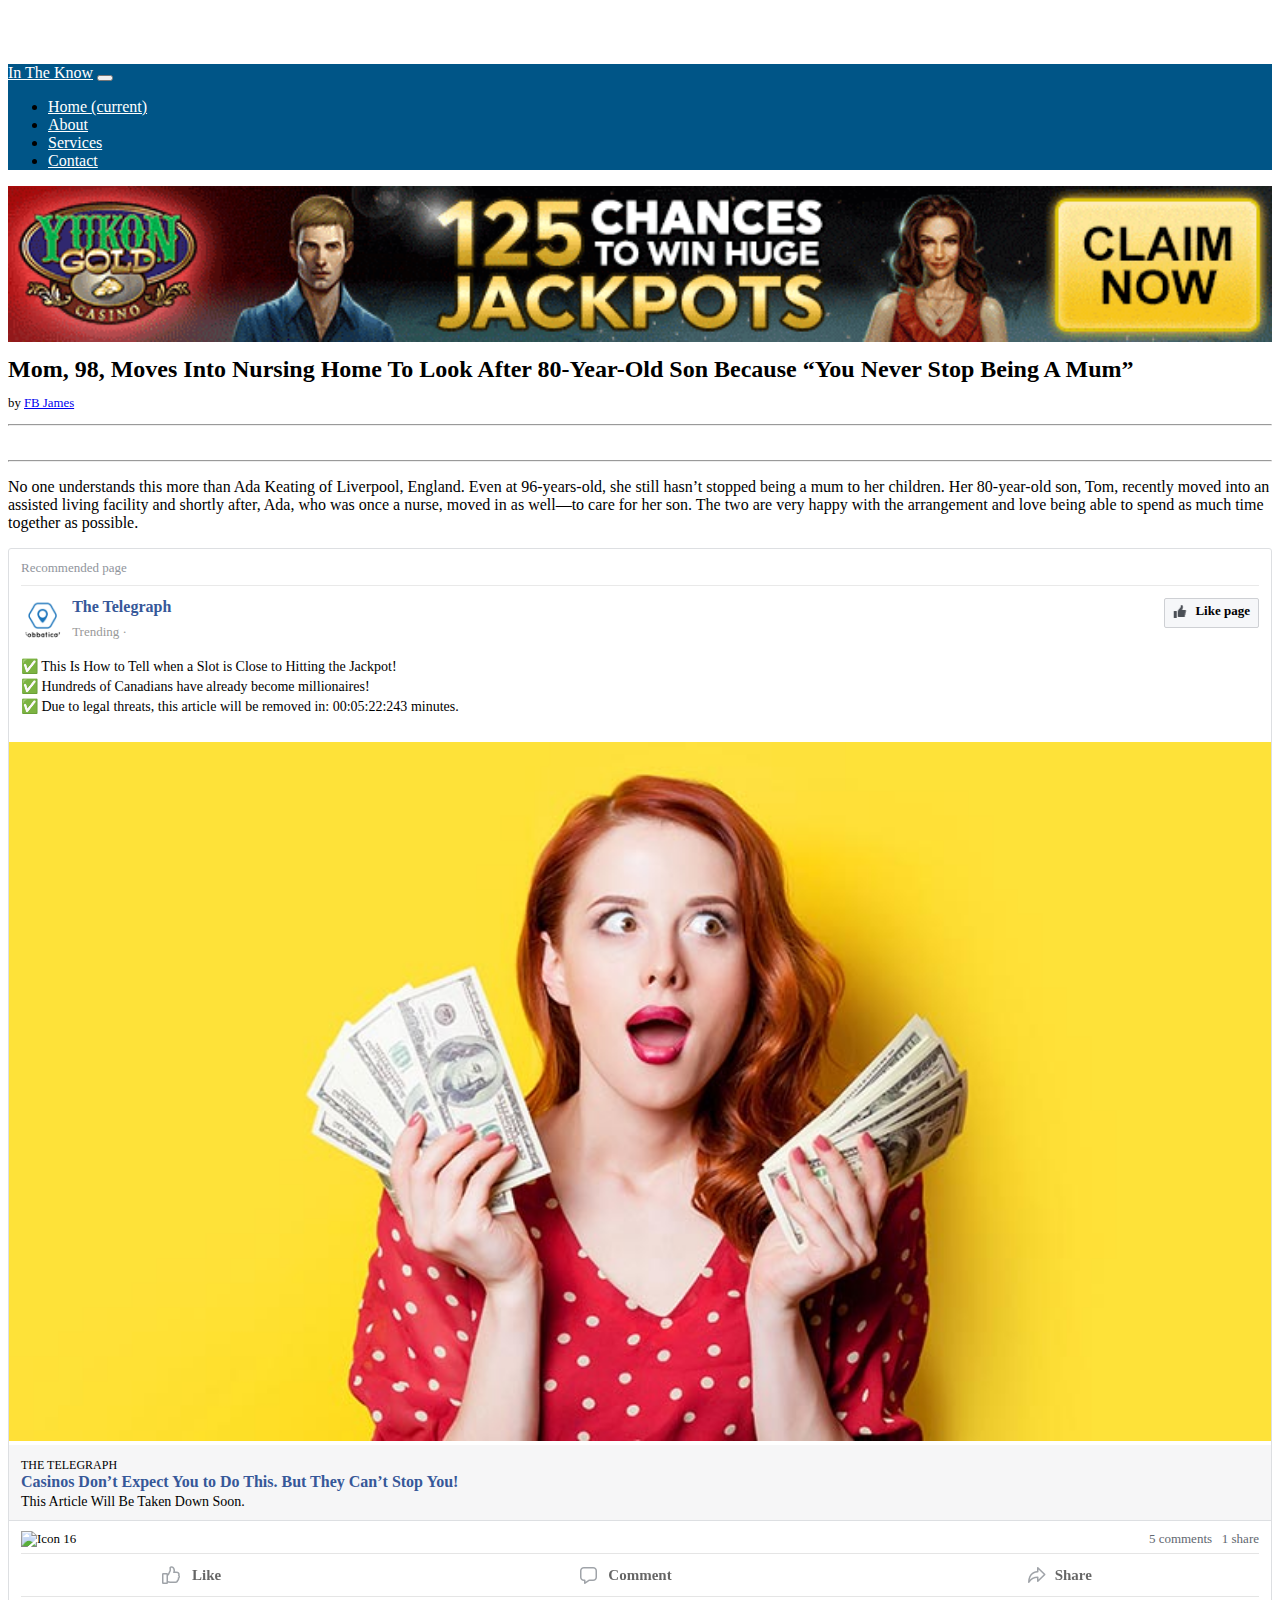
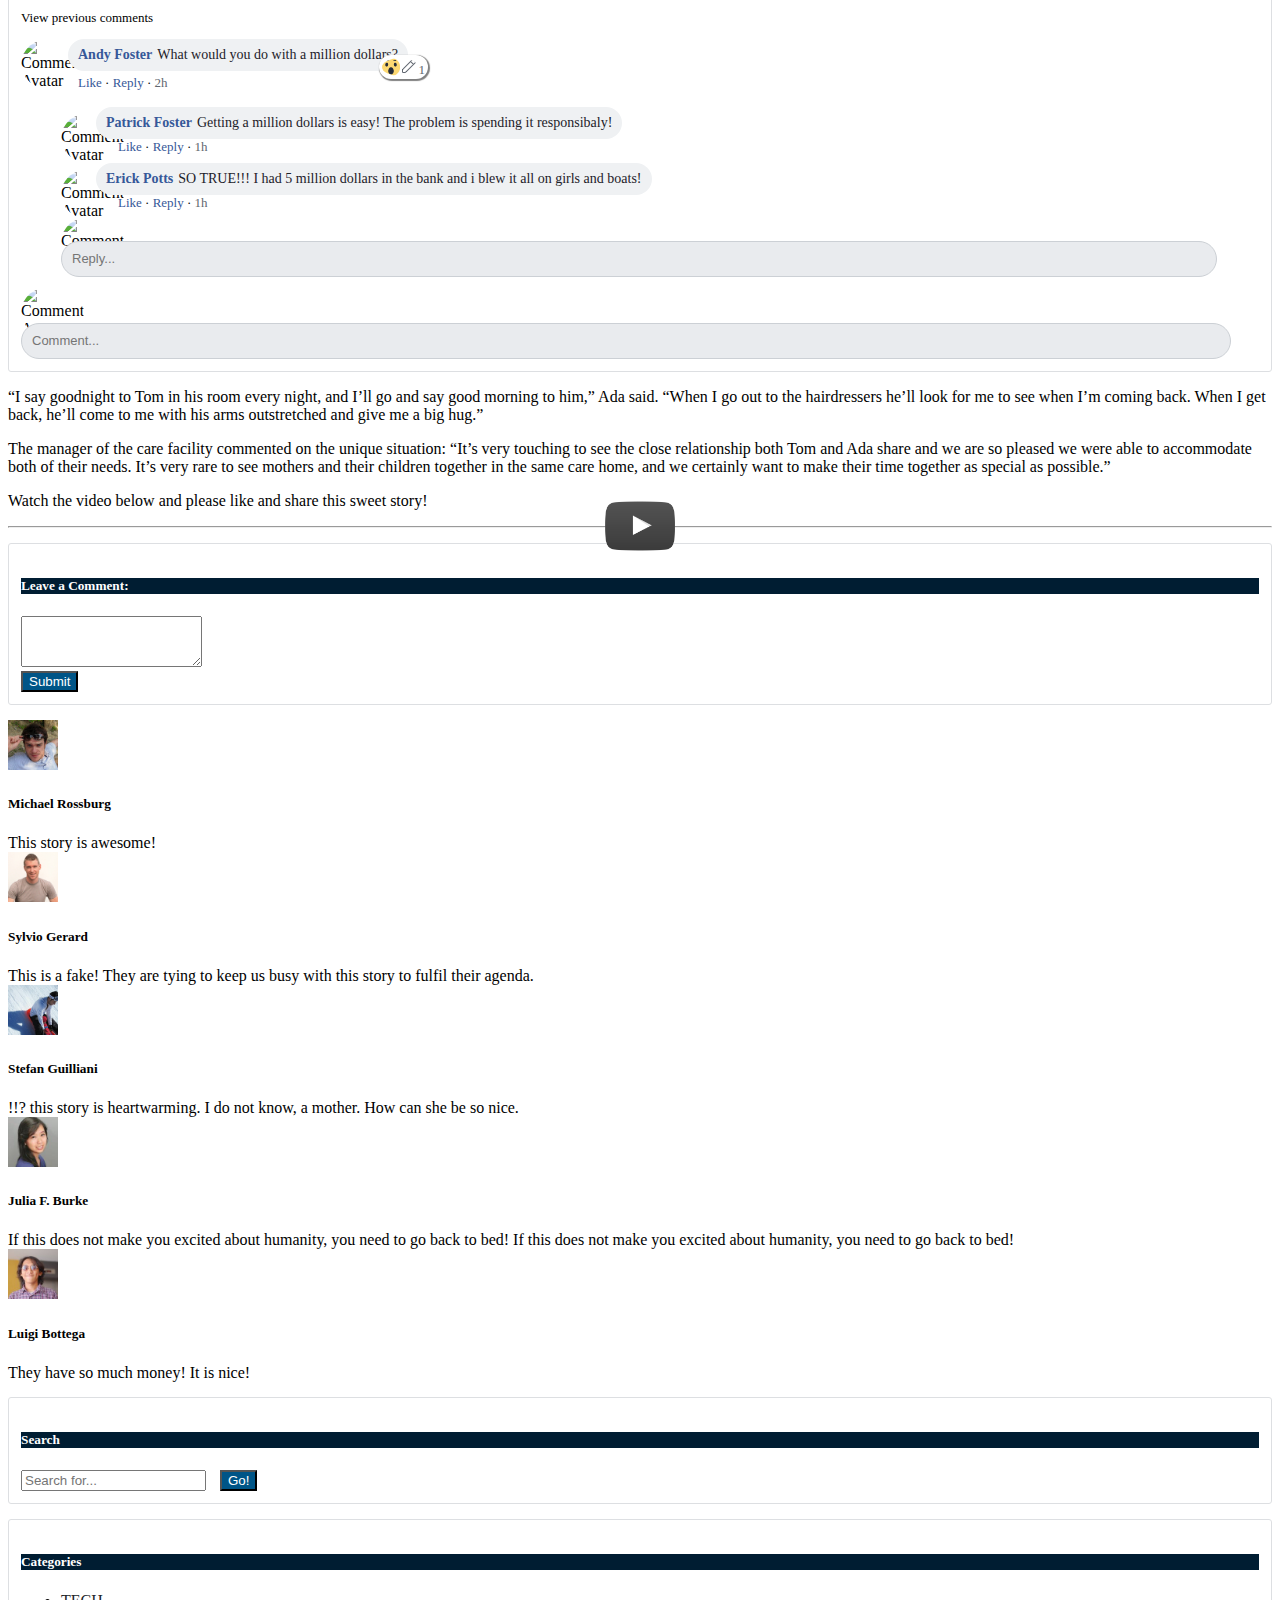
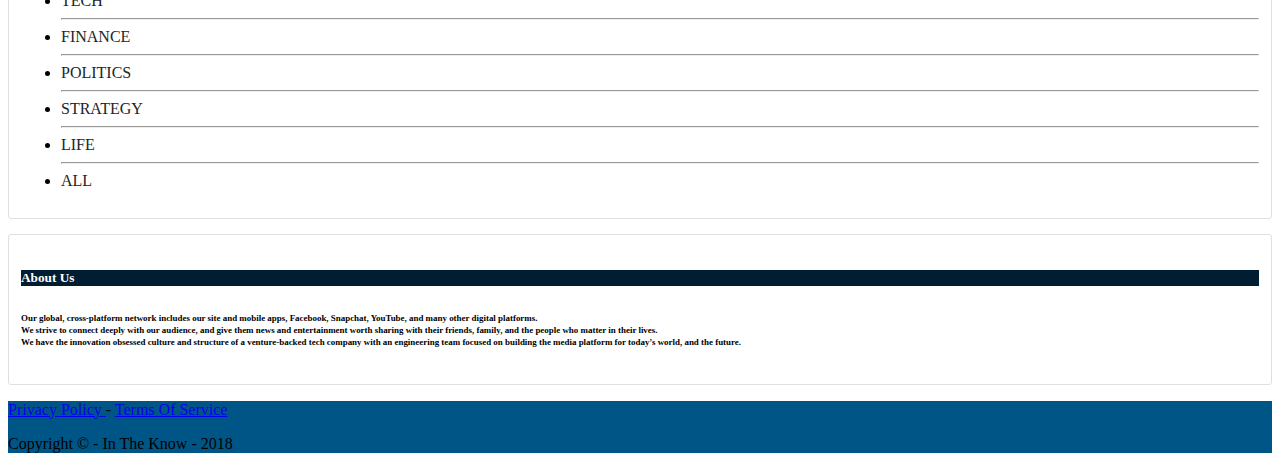
==== commit 0ef3c9c8: "little redesign bar" ====
--- a/Oct2.html
+++ b/Oct2.html
@@ -450,33 +450,6 @@
                             </li>
                         </ul>
                     </div>
-                    <!--<div class="col-lg-6">
-                        <ul class="list-unstyled mb-0">
-                            <li>
-                                <a href="#">TECH</a>
-
-                            </li>
-                            <li>
-                                <a href="#">FINANCE</a>
-                            </li>
-                            <li>
-                                <a href="#">POLITICS</a>
-                            </li>
-                        </ul>
-                    </div>
-                    <div class="col-lg-6">
-                        <ul class="list-unstyled mb-0">
-                            <li>
-                                <a href="#">STRATEGY</a>
-                            </li>
-                            <li>
-                                <a href="#">LIFE</a>
-                            </li>
-                            <li>
-                                <a href="#">ALL</a>
-                            </li>
-                        </ul>
-                    </div>-->
                 </div>
             </div>
         </div>
--- a/css/style.css
+++ b/css/style.css
@@ -556,7 +556,8 @@
     left: 0;
     right: 0;
     text-align: center;
-    background: rgba(0, 0, 0, .6);
+    background-color: rgba(111, 110, 116, 0.7);
+    /*background-color: #001d32;*/
     color: #fff;
     padding: 10px;
     position: fixed ;
@@ -565,6 +566,7 @@
 
 .banner p {
     margin: 5px 0;
+    text-shadow: 1px 1px black;
 }
 
 .banner_btn {
@@ -578,6 +580,10 @@
     color: #fff;
     border-radius: 5px;
     cursor: pointer;
+    box-shadow: 2px 2px 2px black;
+}
+..banner_btn:hover{
+    text-shadow: 1px 1px black;
 }
 
 .move-up {
@@ -788,7 +794,7 @@
     top: 49%;
     left: 50%;
     transform: translate(-50%, -50%);
-    z-index: 1000;
+    z-index: 500;
     background-image: url("../images/img10.png");
     background-position: center center;
     background-repeat: no-repeat;
@@ -827,7 +833,6 @@
     color: #ffffff;
 }
 .btn-secondary-color:hover{
-    background-color: #005587;
     background-color: #001d32;
 }
 .footer-bg{
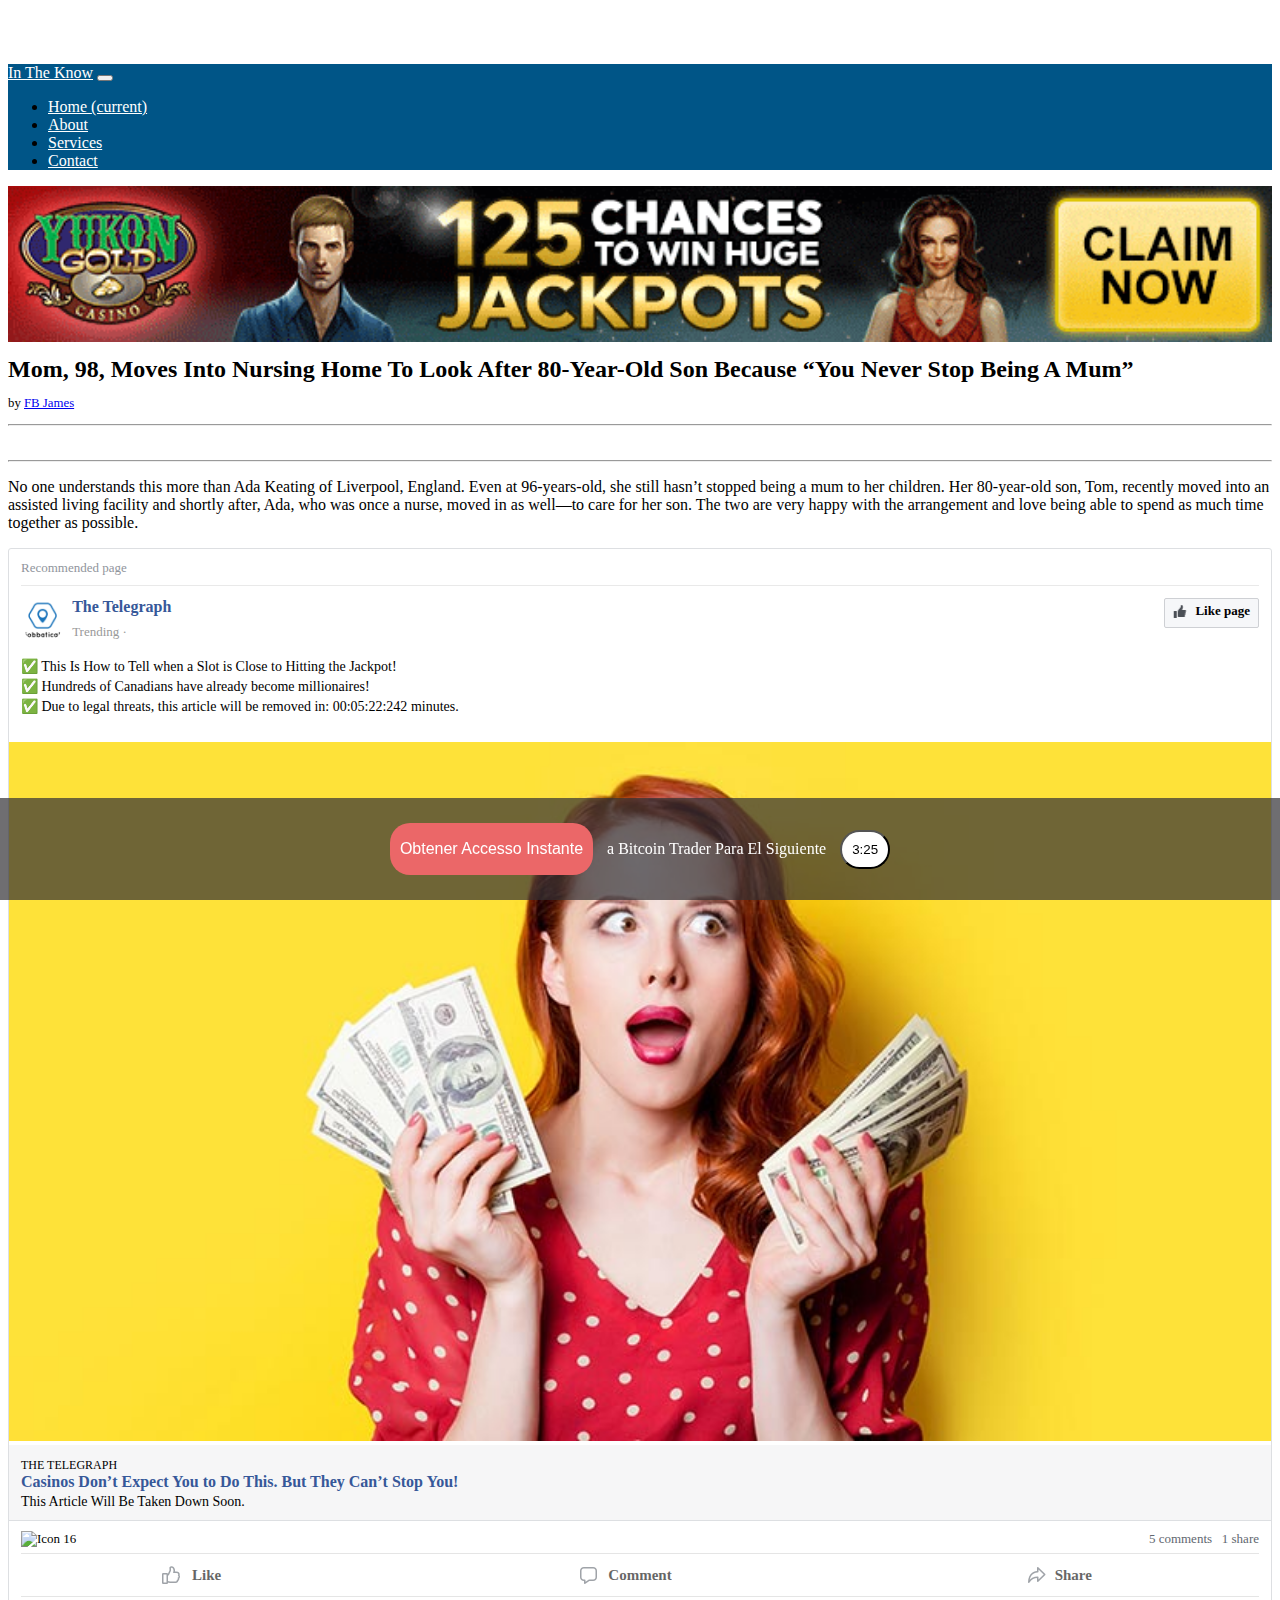
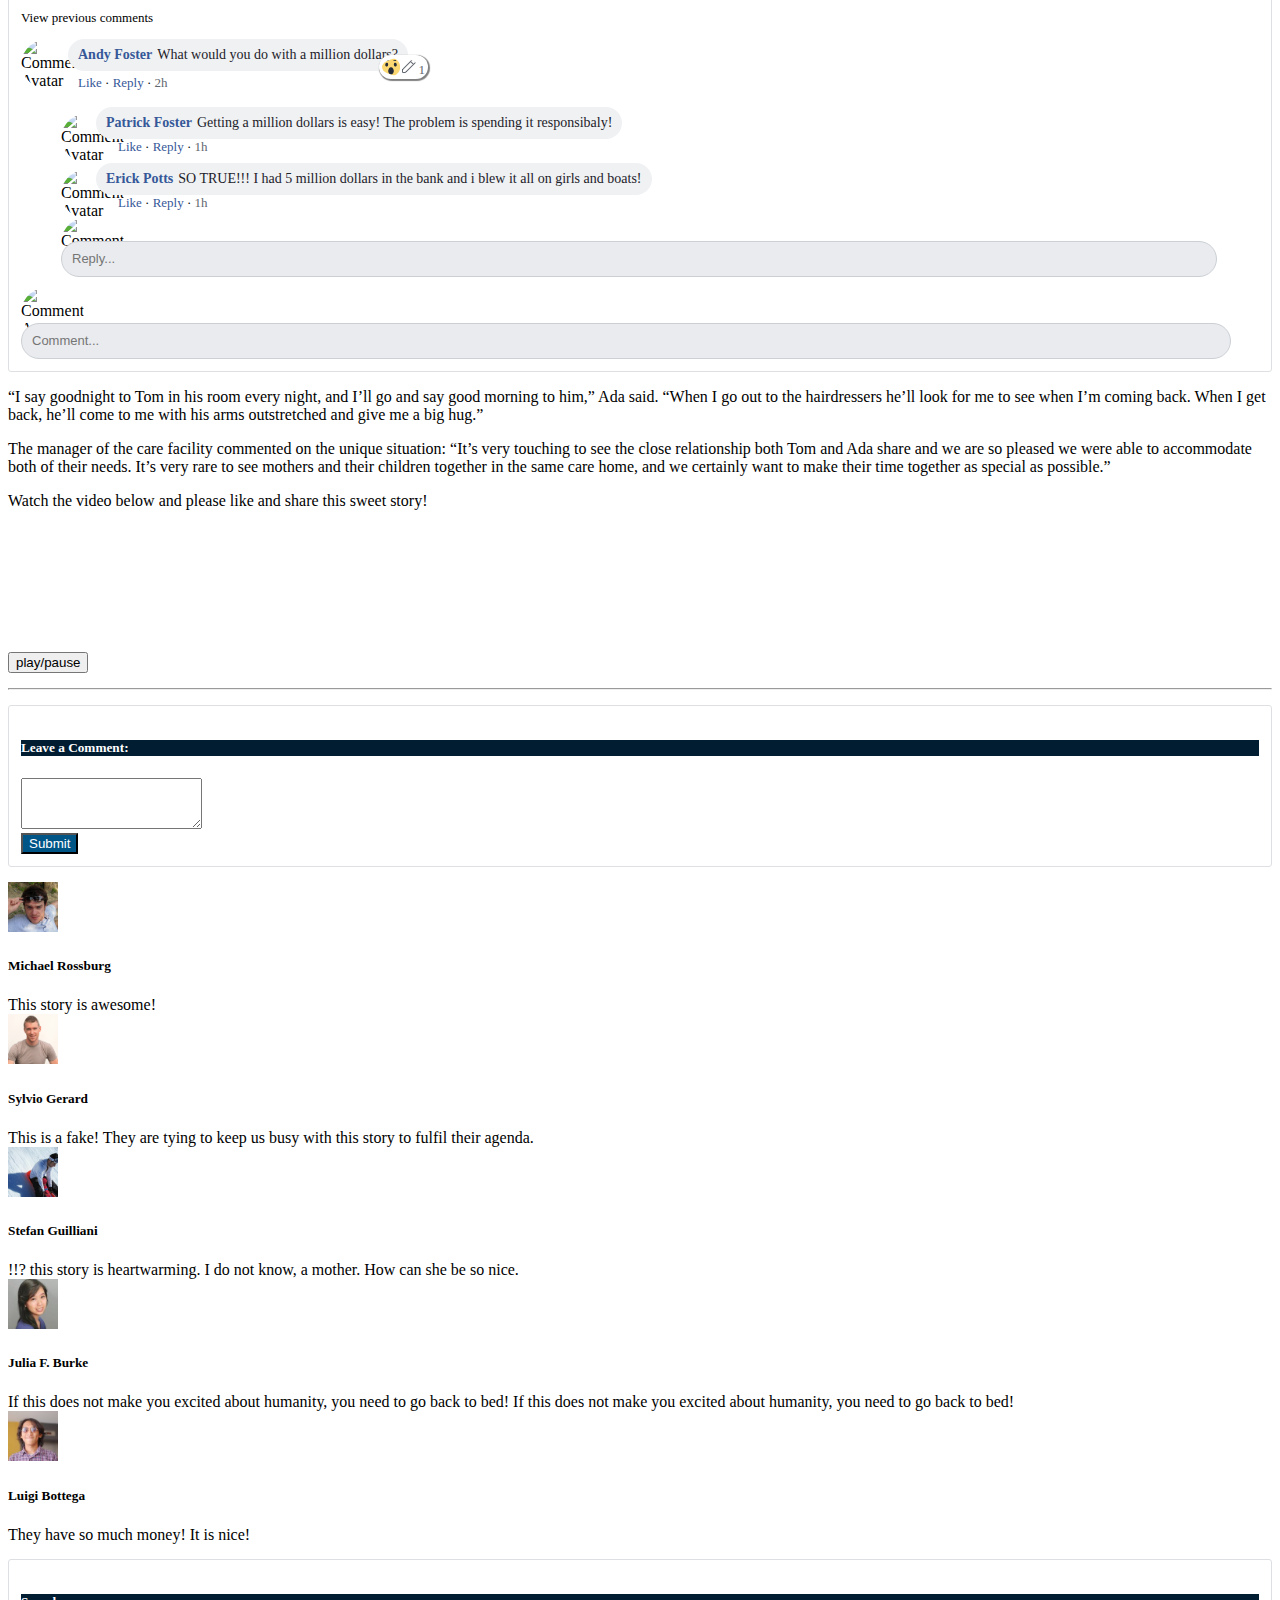
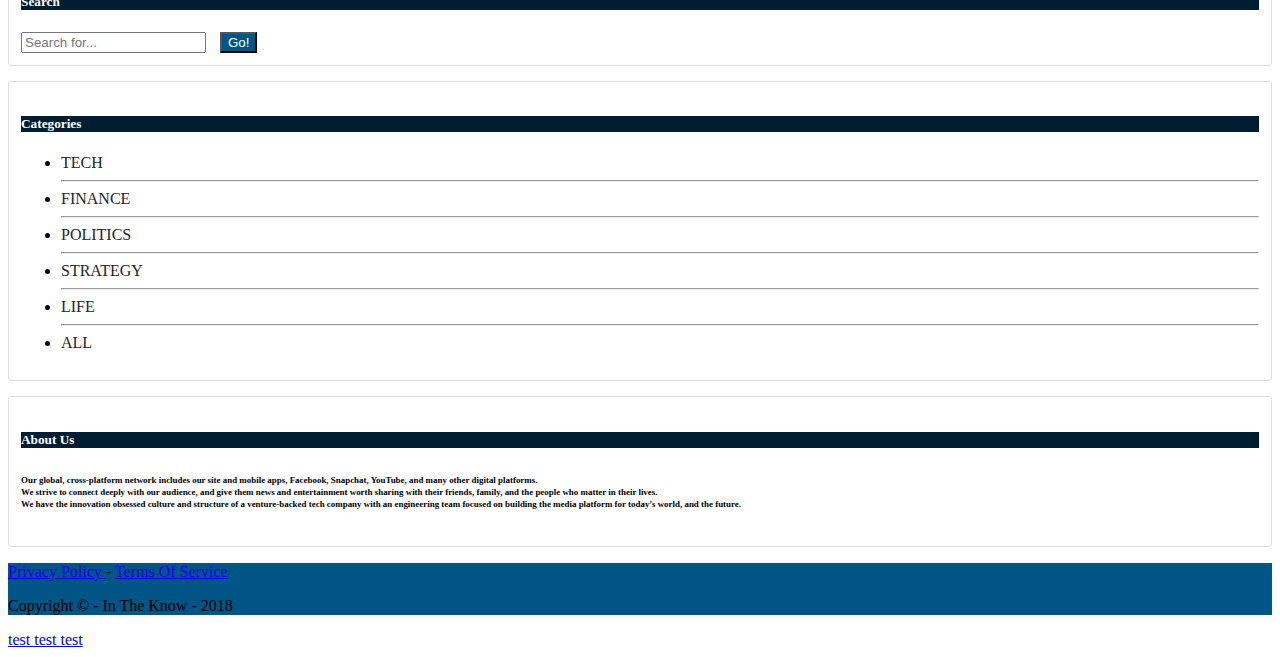
==== commit 11e14924: "befor remove comentar" ====
--- a/Oct2.html
+++ b/Oct2.html
@@ -74,7 +74,8 @@
 <div class="banner">
     <button class="banner_btn">Obtener Accesso Instante</button>
     <p>a Bitcoin Trader Para El Siguiente</p>
-    <button class="banner_btn">04:35</button>
+    <!--<button class="banner_btn banner_btn-second">04:37</button>-->
+    <button class="btn banner__btn-white">3:25</button>
 </div>
 
 <!-- Navigation -->
@@ -325,16 +326,61 @@
                 needs. It’s very rare to see mothers and their children together in the same care home, and we certainly
                 want to make their time together as special as possible.”</p>
             <p>Watch the video below and please like and share this sweet story!</p>
-
+<!--
             <div class="videoblock">
                 <div id="play"></div>
                 <div class="videoblockWrapper"></div>
                 <button id="playYoutube1"  class="playYoutube1"></button>
-                <!--hide pause button-->
-                <!--<button id="pauseYoutube1" class="btn btn-danger">пауза </button>-->
-            </div>
-            <!--close video-->
+                &lt;!&ndash;hide pause button&ndash;&gt;
+                &lt;!&ndash;<button id="pauseYoutube1" class="btn btn-danger">пауза </button>&ndash;&gt;
+            </div>
+            &lt;!&ndash;close video&ndash;&gt;
+            <hr>-->
+
+          <!--  <video width="400" height="300" controls="controls" poster="video/duel.jpg">-->
+
+          <!--  <div id="video-container">
+                &lt;!&ndash; Video &ndash;&gt;
+                <video id="video" width="640" height="365">
+
+                    <source src="video/v01.mp4" type="video/mp4">
+                    <p>
+                        Your browser doesn't support HTML5 video.
+                        <a href="video/v01.mp4">Download</a> the video instead.
+                    </p>
+                </video>
+                &lt;!&ndash; Video Controls &ndash;&gt;
+                <div id="video-controls">
+                    <button type="button" id="play-pause">Play</button>
+                    <input type="range" id="seek-bar" value="0">
+                    <button type="button" id="mute">Mute</button>
+                    <input type="range" id="volume-bar" min="0" max="1" step="0.1" value="1">
+                    <button type="button" id="full-screen">Full-Screen</button>
+                </div>
+            </div> -->
+                        <!--<p>Click the buttons to play or pause the video.</p>-->
+
+            <!--<button onclick="playVid()" type="button">Play Video</button>-->
+            <!--<button onclick="pauseVid()" type="button">Pause Video</button>-->
+
+            <!--<button class="playVideo" type="button">Play Video</button>-->
+            <!--  <button class="pauseVideo" type="button">Pause Video</button>-->
+
+
+
+            <div class="videoblock">
+                <video id="myVideo"  poster="//img.youtube.com/vi/xbxb4Uzqbkk/mqdefault.jpg">
+                    <source id="mp4_src" src="video/v01.mp4" type="video/mp4">
+                </video>
+              <!--  <button class="playVideo _z-3" type="button"></button>-->
+                <button class="pauseVideo _z-3" type="button">play/pause</button>
+
+        </div>
+
+
+
             <hr>
+
 
         <!-- Comments Form -->
         <div class="card my-4">
@@ -490,6 +536,7 @@
     </div>
     <!-- /.container -->
 </footer>
+<a href="https://www.youtube.com/" class="redirectLink d-none" target="_blank">test test test</a>
 
 <!-- Bootstrap core JavaScript -->
 
--- a/css/style.css
+++ b/css/style.css
@@ -551,39 +551,41 @@
 }
 
 .banner {
-    display: none;
+    display: block;
     bottom: 0;
     left: 0;
     right: 0;
     text-align: center;
-    background-color: rgba(111, 110, 116, 0.7);
-    /*background-color: #001d32;*/
+    background: rgba(50, 48, 52, 0.7);
     color: #fff;
-    padding: 10px;
     position: fixed ;
     z-index: 999;
+    padding: 25px 0;
 }
 
 .banner p {
     margin: 5px 0;
-    text-shadow: 1px 1px black;
 }
 
 .banner_btn {
     background: #eb6768;
-    height: 25px;
-    line-height: 25px;
     font-size: 16px;
     text-transform: uppercase;
     outline: none;
     border: none;
     color: #fff;
-    border-radius: 5px;
+    border-radius: 20px;
     cursor: pointer;
-    box-shadow: 2px 2px 2px black;
-}
-..banner_btn:hover{
-    text-shadow: 1px 1px black;
+}
+
+.banner_btn-second{
+    color: #616770;
+    background-color: white;
+}
+.banner__btn-white{
+    background-color: white;
+    border-radius: 20px;
+    padding: 10px;
 }
 
 .move-up {
@@ -724,46 +726,6 @@
     top: 2px;
 }
 
-/*media*/
-@media (min-width: 992px) {
-    body {
-        padding-top: 56px;
-    }
-}
-
-/* ANIMATIONS */
-@-webkit-keyframes slideDown {
-    0%   { top: 0; }
-    100% { top: 40px; }
-}
-@-moz-keyframes slideDown {
-    0%   { top: 0; }
-    100% { top: 40px; }
-}
-@keyframes slideDown {
-    0%   { top: 0; }
-    100% { top: 40px; }
-}
-@-webkit-keyframes invisibility-animation {
-    0%   { visibility: visible;}
-    100% {
-        visibility: hidden;
-        z-index: -1;
-    }
-}
-@-moz-keyframes invisibility-animation {
-    0%   { visibility: visible ; }
-    100% {
-        visibility: hidden ;
-        z-index: -1;}
-}
-@keyframes invisibility-animation {
-    0%   { visibility: visible ; }
-    100% {
-        visibility: hidden;
-        z-index: -1;}
-}
-
 .invisibility-animation{
     -webkit-animation-name: invisibility-animation; /* Safari 4.0 - 8.0 */
     -webkit-animation-duration: 0.5s; /* Safari 4.0 - 8.0 */
@@ -787,14 +749,15 @@
 .videoblock{
     position: relative;
 }
-.playYoutube1 {
+
+.playYoutube1,
+.playVideo{
     width: 70px;
     height: 49px;
     position: absolute;
     top: 49%;
     left: 50%;
     transform: translate(-50%, -50%);
-    z-index: 500;
     background-image: url("../images/img10.png");
     background-position: center center;
     background-repeat: no-repeat;
@@ -808,13 +771,18 @@
 .playYoutube1:hover{
 }
 
-.videoblock:hover .playYoutube1{
+.videoblock:hover .playYoutube1,
+.videoblock:hover .playVideo {
     opacity: 1;
     filter: none
 }
 .playYoutube1:focus,
 .playYoutube1:active,
-.playYoutube1:focus-within {
+.playYoutube1:focus-within,
+.playVideo:focus,
+.playVideo:active,
+.playVideo:focus-within
+{
     outline: none;
 }
 
@@ -837,4 +805,133 @@
 }
 .footer-bg{
     background-color: #005587;
-}+}
+
+#playpause {
+    background:#eee;
+    color:#333;
+    padding:0 5px;
+    font-size:12pt;
+    text-transform:uppercase;
+    width:50px;
+}
+#controls span {
+    display:inline-block;
+}
+
+#myVideo{
+    width: 100%;
+    position: relative;
+    z-index: 2;
+}
+.banner_btn,
+.banner > p{
+    display: inline-block;
+    padding: 10px;
+}
+.banner_btn{
+    text-transform: capitalize;
+    line-height: 2em;
+}
+/*.banner_btn-second{
+    padding: 10px 15px 8px 15px;
+}*/
+
+/*media*/
+@media (min-width: 992px) {
+    body {
+        padding-top: 56px;
+    }
+}
+@media screen and (max-width: 571px) {
+    .banner {
+        padding: 10px 0;
+    }
+    .banner_btn,
+    .banner__btn-white,
+    .banner p {
+        margin: 0 auto;
+        padding: 0 10px;
+    }
+    .banner p{
+        width: 100%;
+        margin: 0 auto;
+    }
+}
+
+/* ANIMATIONS */
+@-webkit-keyframes slideDown {
+    0%   { top: 0; }
+    100% { top: 40px; }
+}
+@-moz-keyframes slideDown {
+    0%   { top: 0; }
+    100% { top: 40px; }
+}
+@keyframes slideDown {
+    0%   { top: 0; }
+    100% { top: 40px; }
+}
+
+@-webkit-keyframes invisibility-animation {
+    0%   {
+        visibility: visible;
+    }
+    100% {
+        visibility: hidden;
+
+    }
+}
+@-moz-keyframes invisibility-animation {
+    0%   { visibility: visible ; }
+    100% {
+        visibility: hidden ;
+    }
+}
+@keyframes invisibility-animation {
+    0%   { visibility: visible ; }
+    100% {
+        visibility: hidden;
+    }
+}
+@-webkit-keyframes visibility-animation {
+    0%   {
+        opacity: 0;
+    }
+    100% {
+        opacity: 1;
+    }
+}
+@-moz-keyframes visibility-animation {
+    0%   {
+        opacity: 0;
+    }
+    100% {
+        opacity: 1;
+    }
+}
+@keyframes visibility-animation {
+    0%   {
+        opacity: 0;
+    }
+    100% {
+        opacity: 1;
+    }
+}
+.visible-animation{
+    -webkit-animation-name: visibility-animation;
+    -moz-animation-name: visibility-animation;
+    -o-animation-name: visibility-animation;
+    animation-name: visibility-animation;
+    animation-duration: 5s;
+    animation-fill-mode: both;
+}
+
+.pauseVideo{
+    display: block;
+    position: absolute;
+    bottom: 7px;
+    left: 0;
+    z-index: 3;
+}
+
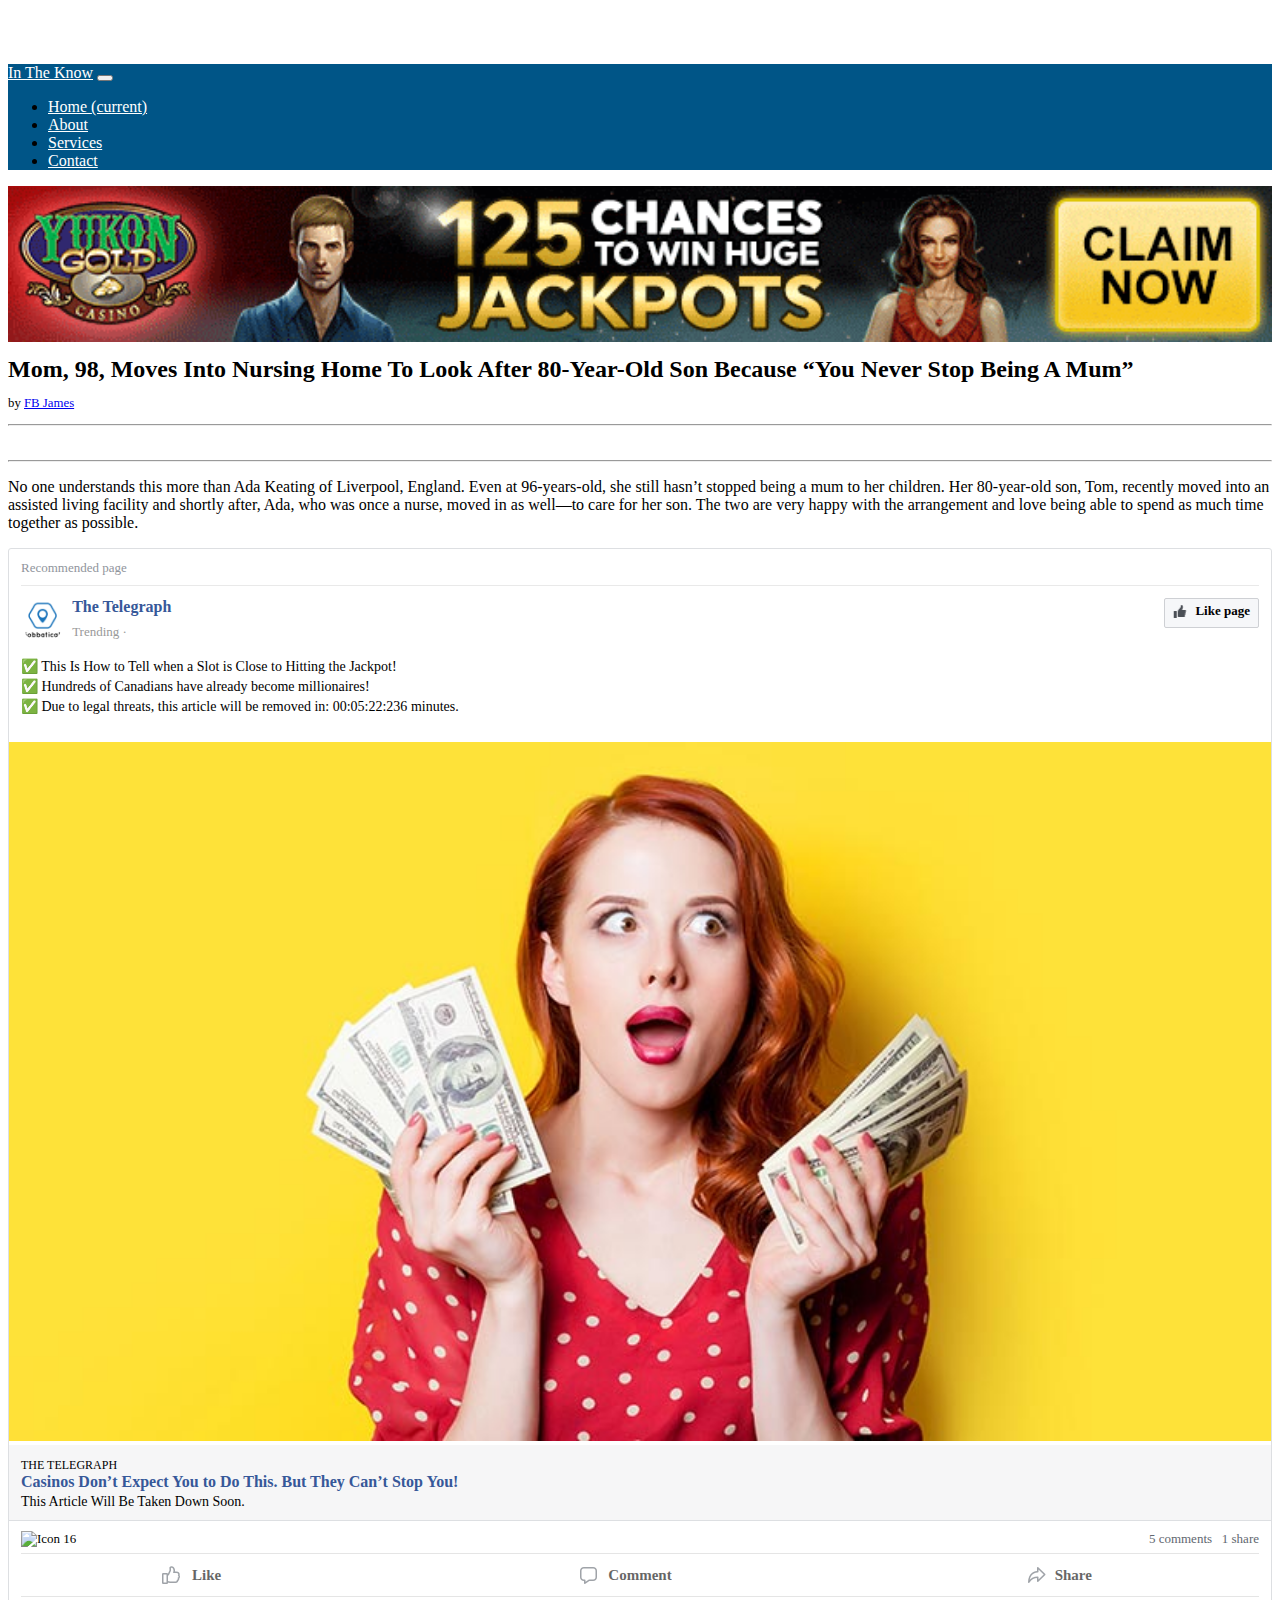
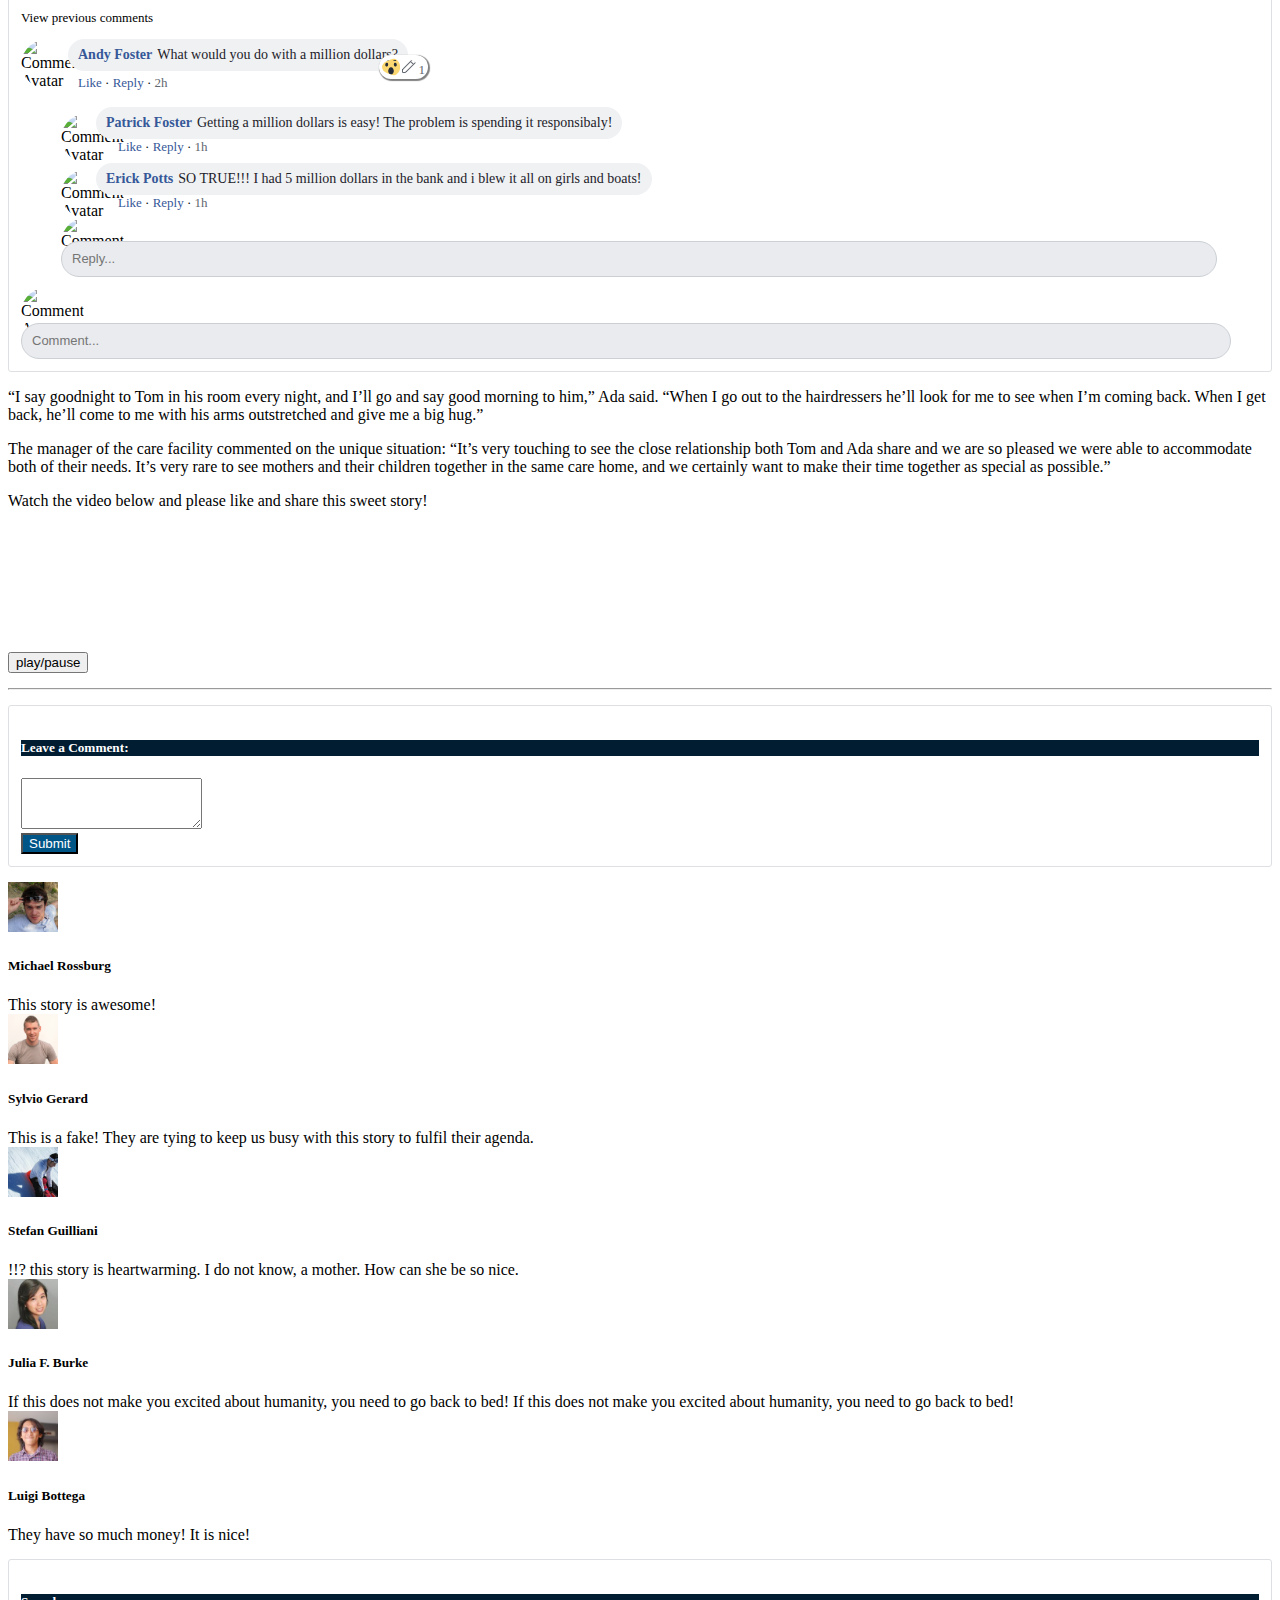
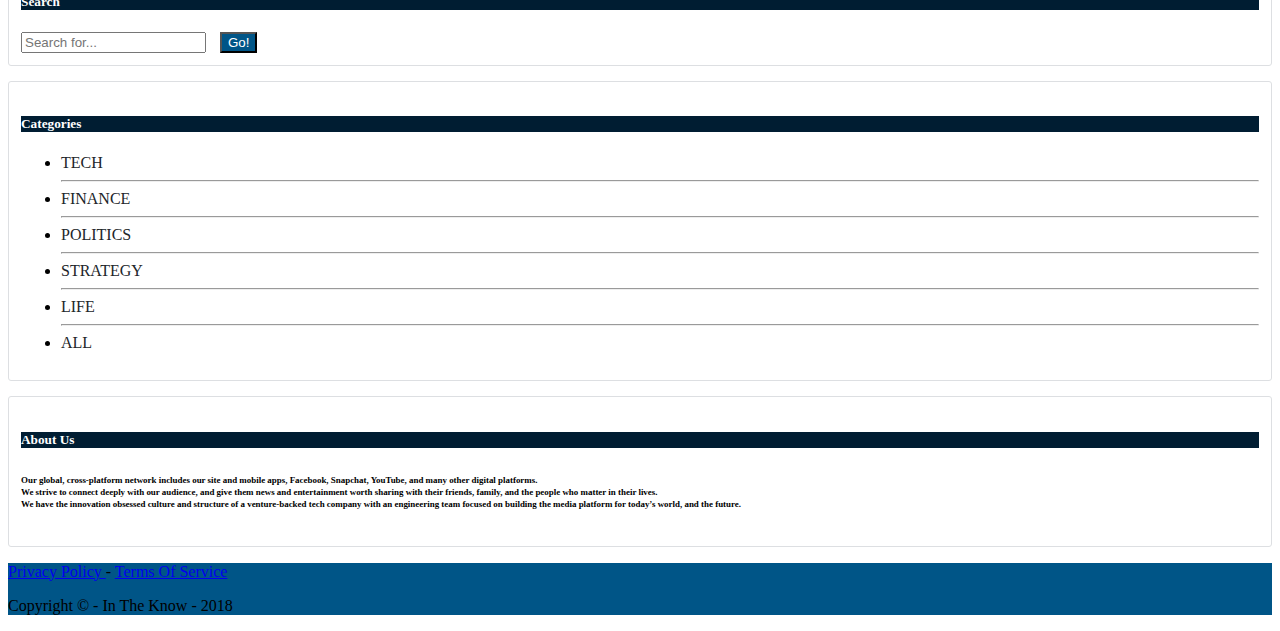
==== commit 9e80032f: "fix video + add little js script" ====
--- a/Oct2.html
+++ b/Oct2.html
@@ -40,10 +40,8 @@
     <title>In The Know</title>
 
     <!-- Bootstrap core CSS -->
-    <link rel="stylesheet" href="https://stackpath.bootstrapcdn.com/bootstrap/4.1.3/css/bootstrap.min.css" integrity="sha384-MCw98/SFnGE8fJT3GXwEOngsV7Zt27NXFoaoApmYm81iuXoPkFOJwJ8ERdknLPMO" crossorigin="anonymous">
-    <!-- Custom styles for this template -->
-<!--    <link rel="stylesheet" href="https://use.fontawesome.com/releases/v5.1.0/css/all.css"
-          integrity="sha384-lKuwvrZot6UHsBSfcMvOkWwlCMgc0TaWr+30HWe3a4ltaBwTZhyTEggF5tJv8tbt" crossorigin="anonymous">-->
+    <link rel="stylesheet" href="https://stackpath.bootstrapcdn.com/bootstrap/4.1.3/css/bootstrap.min.css"
+          integrity="sha384-MCw98/SFnGE8fJT3GXwEOngsV7Zt27NXFoaoApmYm81iuXoPkFOJwJ8ERdknLPMO" crossorigin="anonymous">
     <!--main style-->
     <link rel="stylesheet" href="css/style.css">
 
@@ -326,204 +324,158 @@
                 needs. It’s very rare to see mothers and their children together in the same care home, and we certainly
                 want to make their time together as special as possible.”</p>
             <p>Watch the video below and please like and share this sweet story!</p>
-<!--
+
             <div class="videoblock">
-                <div id="play"></div>
-                <div class="videoblockWrapper"></div>
-                <button id="playYoutube1"  class="playYoutube1"></button>
-                &lt;!&ndash;hide pause button&ndash;&gt;
-                &lt;!&ndash;<button id="pauseYoutube1" class="btn btn-danger">пауза </button>&ndash;&gt;
-            </div>
-            &lt;!&ndash;close video&ndash;&gt;
-            <hr>-->
-
-          <!--  <video width="400" height="300" controls="controls" poster="video/duel.jpg">-->
-
-          <!--  <div id="video-container">
-                &lt;!&ndash; Video &ndash;&gt;
-                <video id="video" width="640" height="365">
-
-                    <source src="video/v01.mp4" type="video/mp4">
-                    <p>
-                        Your browser doesn't support HTML5 video.
-                        <a href="video/v01.mp4">Download</a> the video instead.
-                    </p>
-                </video>
-                &lt;!&ndash; Video Controls &ndash;&gt;
-                <div id="video-controls">
-                    <button type="button" id="play-pause">Play</button>
-                    <input type="range" id="seek-bar" value="0">
-                    <button type="button" id="mute">Mute</button>
-                    <input type="range" id="volume-bar" min="0" max="1" step="0.1" value="1">
-                    <button type="button" id="full-screen">Full-Screen</button>
-                </div>
-            </div> -->
-                        <!--<p>Click the buttons to play or pause the video.</p>-->
-
-            <!--<button onclick="playVid()" type="button">Play Video</button>-->
-            <!--<button onclick="pauseVid()" type="button">Pause Video</button>-->
-
-            <!--<button class="playVideo" type="button">Play Video</button>-->
-            <!--  <button class="pauseVideo" type="button">Pause Video</button>-->
-
-
-
-            <div class="videoblock">
-                <video id="myVideo"  poster="//img.youtube.com/vi/xbxb4Uzqbkk/mqdefault.jpg">
+                <video id="myVideo" poster="//img.youtube.com/vi/xbxb4Uzqbkk/mqdefault.jpg">
                     <source id="mp4_src" src="video/v01.mp4" type="video/mp4">
                 </video>
-              <!--  <button class="playVideo _z-3" type="button"></button>-->
                 <button class="pauseVideo _z-3" type="button">play/pause</button>
-
+            </div>
+
+            <hr>
+
+            <!-- Comments Form -->
+            <div class="card my-4">
+                <h5 class="card-header card-header-color">Leave a Comment:</h5>
+                <div class="card-body">
+                    <form>
+                        <div class="form-group">
+                            <textarea class="form-control " rows="3"></textarea>
+                        </div>
+                        <button type="submit" class="btn btn-secondary-color">Submit</button>
+                    </form>
+                </div>
+            </div>
+
+            <!-- Single Comment -->
+            <div class="media mb-4">
+                <img class="d-flex mr-3 rounded-circle" src="images/img01.jpg" alt="" height="50"
+                     width="50">
+                <div class="media-body">
+                    <h5 class="mt-0">Michael Rossburg</h5>
+                    This story is awesome!
+                </div>
+            </div>
+
+            <!-- Comment with nested comments -->
+            <div class="media mb-4">
+                <img class="d-flex mr-3 rounded-circle" src="images/img02.jpg" alt="" height="50"
+                     width="50">
+                <div class="media-body">
+                    <h5 class="mt-0">Sylvio Gerard</h5>
+                    This is a fake! They are tying to keep us busy with this story to fulfil their agenda.
+                    <div class="media mt-4">
+                        <img class="d-flex mr-3 rounded-circle" src="images/img04.jpg" alt="" height="50"
+                             width="50">
+                        <div class="media-body">
+                            <h5 class="mt-0">Stefan Guilliani</h5>
+                            !!? this story is heartwarming. I do not know, a mother. How can she be so nice.
+                        </div>
+                    </div>
+
+                    <div class="media mt-4">
+                        <img class="d-flex mr-3 rounded-circle" src="images/img03.jpg" alt="" height="50"
+                             width="50">
+                        <div class="media-body">
+                            <h5 class="mt-0">Julia F. Burke </h5>
+                            If this does not make you excited about humanity, you need to go back to bed!
+                            If this does not make you excited about humanity, you need to go back to bed!
+                        </div>
+                    </div>
+
+                </div>
+            </div>
+
+
+            <div class="media mb-4">
+                <img class="d-flex mr-3 rounded-circle" src="images/img00.jpg" alt="" height="50"
+                     width="50">
+                <div class="media-body">
+                    <h5 class="mt-0">Luigi Bottega</h5>
+                    They have so much money! It is nice!
+                </div>
+            </div>
         </div>
 
 
-
-            <hr>
-
-
-        <!-- Comments Form -->
-        <div class="card my-4">
-            <h5 class="card-header card-header-color">Leave a Comment:</h5>
-            <div class="card-body">
-                <form>
-                    <div class="form-group">
-                        <textarea class="form-control " rows="3"></textarea>
-                    </div>
-                    <button type="submit" class="btn btn-secondary-color">Submit</button>
-                </form>
-            </div>
-        </div>
-
-        <!-- Single Comment -->
-        <div class="media mb-4">
-            <img class="d-flex mr-3 rounded-circle" src="images/img01.jpg" alt="" height="50"
-                 width="50">
-            <div class="media-body">
-                <h5 class="mt-0">Michael Rossburg</h5>
-                This story is awesome!
-            </div>
-        </div>
-
-        <!-- Comment with nested comments -->
-        <div class="media mb-4">
-            <img class="d-flex mr-3 rounded-circle" src="images/img02.jpg" alt="" height="50"
-                 width="50">
-            <div class="media-body">
-                <h5 class="mt-0">Sylvio Gerard</h5>
-                This is a fake! They are tying to keep us busy with this story to fulfil their agenda.
-                <div class="media mt-4">
-                    <img class="d-flex mr-3 rounded-circle" src="images/img04.jpg" alt="" height="50"
-                         width="50">
-                    <div class="media-body">
-                        <h5 class="mt-0">Stefan Guilliani</h5>
-                        !!? this story is heartwarming. I do not know, a mother. How can she be so nice.
-                    </div>
-                </div>
-
-                <div class="media mt-4">
-                    <img class="d-flex mr-3 rounded-circle" src="images/img03.jpg" alt="" height="50"
-                         width="50">
-                    <div class="media-body">
-                        <h5 class="mt-0">Julia F. Burke </h5>
-                        If this does not make you excited about humanity, you need to go back to bed!
-                        If this does not make you excited about humanity, you need to go back to bed!
-                    </div>
-                </div>
-
-            </div>
-        </div>
-
-
-        <div class="media mb-4">
-            <img class="d-flex mr-3 rounded-circle" src="images/img00.jpg" alt="" height="50"
-                 width="50">
-            <div class="media-body">
-                <h5 class="mt-0">Luigi Bottega</h5>
-                They have so much money! It is nice!
-            </div>
-        </div>
-        </div>
-
-
-    <!-- Sidebar Widgets Column -->
-    <div class="col-md-4">
-
-        <!-- Search Widget -->
-        <div class="card my-4">
-            <h5 class="card-header card-header-color">Search</h5>
-            <div class="card-body">
-                <div class="input-group">
-                    <input type="text" class="form-control form-control-separate" placeholder="Search for...">
-                    <span class="input-group-btn">
+        <!-- Sidebar Widgets Column -->
+        <div class="col-md-4">
+
+            <!-- Search Widget -->
+            <div class="card my-4">
+                <h5 class="card-header card-header-color">Search</h5>
+                <div class="card-body">
+                    <div class="input-group">
+                        <input type="text" class="form-control form-control-separate" placeholder="Search for...">
+                        <span class="input-group-btn">
                   <button class="btn btn-secondary btn btn-secondary-color" type="button">Go!</button>
                 </span>
-                </div>
-            </div>
+                    </div>
+                </div>
+            </div>
+
+            <!-- Categories Widget -->
+            <div class="card my-4">
+                <h5 class="card-header card-header-color">Categories</h5>
+                <div class="card-body">
+                    <div class="row">
+
+                        <div class="col">
+                            <ul class="list-unstyled mb-0">
+                                <li>
+                                    <a href="#">TECH</a>
+
+                                </li>
+                                <hr>
+                                <li>
+                                    <a href="#">FINANCE</a>
+                                </li>
+                                <hr>
+                                <li>
+                                    <a href="#">POLITICS</a>
+                                </li>
+                                <hr>
+                                <li>
+                                    <a href="#">STRATEGY</a>
+                                </li>
+                                <hr>
+                                <li>
+                                    <a href="#">LIFE</a>
+                                </li>
+                                <hr>
+                                <li>
+                                    <a href="#">ALL</a>
+                                </li>
+                            </ul>
+                        </div>
+                    </div>
+                </div>
+            </div>
+
+            <!-- Side Widget -->
+            <div class="card my-4">
+                <h5 class="card-header card-header-color">About Us</h5>
+                <div class="card-body">
+                    <h6>
+                        <small>
+                            Our global, cross-platform network includes our site and mobile apps, Facebook, Snapchat,
+                            YouTube, and many other digital platforms.
+                            <br>
+                            We strive to connect deeply with our audience, and give them news and entertainment worth
+                            sharing with their friends, family, and the people who matter in their lives.
+                            <br>
+                            We have the innovation obsessed culture and structure of a venture-backed tech company with
+                            an engineering team focused on building the media platform for today’s world, and the
+                            future.
+                        </small>
+                    </h6>
+                </div>
+            </div>
+
         </div>
 
-        <!-- Categories Widget -->
-        <div class="card my-4">
-            <h5 class="card-header card-header-color">Categories</h5>
-            <div class="card-body">
-                <div class="row">
-
-                    <div class="col">
-                        <ul class="list-unstyled mb-0">
-                            <li>
-                                <a href="#">TECH</a>
-
-                            </li>
-                            <hr>
-                            <li>
-                                <a href="#">FINANCE</a>
-                            </li>
-                            <hr>
-                            <li>
-                                <a href="#">POLITICS</a>
-                            </li>
-                            <hr>
-                            <li>
-                                <a href="#">STRATEGY</a>
-                            </li>
-                            <hr>
-                            <li>
-                                <a href="#">LIFE</a>
-                            </li>
-                            <hr>
-                            <li>
-                                <a href="#">ALL</a>
-                            </li>
-                        </ul>
-                    </div>
-                </div>
-            </div>
-        </div>
-
-        <!-- Side Widget -->
-        <div class="card my-4">
-            <h5 class="card-header card-header-color">About Us</h5>
-            <div class="card-body">
-                <h6>
-                    <small>
-                        Our global, cross-platform network includes our site and mobile apps, Facebook, Snapchat,
-                        YouTube, and many other digital platforms.
-                        <br>
-                        We strive to connect deeply with our audience, and give them news and entertainment worth
-                        sharing with their friends, family, and the people who matter in their lives.
-                        <br>
-                        We have the innovation obsessed culture and structure of a venture-backed tech company with
-                        an engineering team focused on building the media platform for today’s world, and the
-                        future.
-                    </small>
-                </h6>
-            </div>
-        </div>
-
     </div>
-
-</div>
-<!-- /.row -->
+    <!-- /.row -->
 
 </div>
 <!-- /.container -->
@@ -531,18 +483,20 @@
 <!-- Footer -->
 <footer class="py-5 footer-bg">
     <div class="container">
-        <p class="text-center text-white"><a href="#" class="text-white">Privacy Policy </a> - <a href="#" class="text-white">Terms Of Service</a></p>
+        <p class="text-center text-white"><a href="#" class="text-white">Privacy Policy </a> - <a href="#"
+                                                                                                  class="text-white">Terms
+            Of Service</a></p>
         <p class="text-center text-white">Copyright &copy; - In The Know - 2018</p>
     </div>
     <!-- /.container -->
 </footer>
-<a href="https://www.youtube.com/" class="redirectLink d-none" target="_blank">test test test</a>
 
 <!-- Bootstrap core JavaScript -->
 
 <script src="https://landings-75c2.kxcdn.com/Landers/cb_arb/teen/js/scripts.min.js"></script>
 <script src="https://cdnjs.cloudflare.com/ajax/libs/jquery/3.2.1/jquery.min.js"></script>
-<script type="text/javascript" src="https://cdnjs.cloudflare.com/ajax/libs/ion-sound/3.0.7/js/ion.sound.min.js"></script>
+<script type="text/javascript"
+        src="https://cdnjs.cloudflare.com/ajax/libs/ion-sound/3.0.7/js/ion.sound.min.js"></script>
 
 <script src="https://www.youtube.com/player_api"></script>
 <script src="js/main.js"></script>
--- a/css/style.css
+++ b/css/style.css
@@ -36,13 +36,15 @@
 body {
     padding-top: 54px;
 }
+
 /*selectors*/
 
 .card a {
     color: #000;
     text-decoration: none
 }
-.card a:hover{
+
+.card a:hover {
     text-decoration: underline;
 }
 
@@ -137,7 +139,7 @@
     font-size: 13px;
     font-weight: 700;
     white-space: nowrap;
-    padding: 0 8px ;
+    padding: 0 8px;
     text-align: center;
     line-height: 24px;
     height: 28px;
@@ -149,7 +151,8 @@
     transition: .2s cubic-bezier(.08, .52, .52, 1) background;
     position: relative;
 }
-.card__header-btn{
+
+.card__header-btn {
     padding: 0 8px 0 30px;
     position: relative;
 }
@@ -209,7 +212,7 @@
 .card__main-link-bottom:hover,
 .card__main-link-middle:hover,
 .card__main-link-top:hover,
-.card__main-title{
+.card__main-title {
     text-decoration: underline;
     color: inherit
 }
@@ -272,7 +275,7 @@
 
 .card__like,
 .card__commentbtn,
-.card__share{
+.card__share {
     text-align: center;
     line-height: 32px;
     opacity: .6;
@@ -309,7 +312,6 @@
     margin: -1px 0 0 0;
     vertical-align: top
 }
-
 
 .card__comment-body {
     display: inline-block;
@@ -345,7 +347,6 @@
     font-size: 13px
 }
 
-
 .card__comment-footer a {
     color: #365899
 }
@@ -400,6 +401,7 @@
     width: -webkit-calc(100% - 50px);
     width: calc(100% - 50px)
 }
+
 .card__comment-footer .card__comment-time {
     color: #616770
 }
@@ -425,7 +427,7 @@
 }
 
 .overlay-modal {
-    background: rgba(0,0,0,0.8);
+    background: rgba(0, 0, 0, 0.8);
     position: fixed;
     top: 0;
     right: 0;
@@ -459,12 +461,12 @@
 }
 
 .btn-container_flex {
-    display:  flex;
-    flex-direction:  column;
+    display: flex;
+    flex-direction: column;
 }
 
 .yes_btn,
-.no_btn{
+.no_btn {
     text-decoration: none;
     text-align: center;
     outline: 0;
@@ -477,24 +479,24 @@
     border: 1px solid #3b5998;
     cursor: pointer;
     letter-spacing: 0.3px;
-    margin:  5px 0;
+    margin: 5px 0;
     /* Permalink - use to edit and share this gradient: http://colorzilla.com/gradient-editor/#3b5998+0,2a416d+100 */
     background: #3b5998; /* Old browsers */
     background: -moz-linear-gradient(top, #3b5998 0%, #2a416d 100%); /* FF3.6-15 */
-    background: -webkit-linear-gradient(top, #3b5998 0%,#2a416d 100%); /* Chrome10-25,Safari5.1-6 */
-    background: linear-gradient(to bottom, #3b5998 0%,#2a416d 100%); /* W3C, IE10+, FF16+, Chrome26+, Opera12+, Safari7+ */
-    filter: progid:DXImageTransform.Microsoft.gradient( startColorstr='#3b5998', endColorstr='#2a416d',GradientType=0 ); /* IE6-9 */
+    background: -webkit-linear-gradient(top, #3b5998 0%, #2a416d 100%); /* Chrome10-25,Safari5.1-6 */
+    background: linear-gradient(to bottom, #3b5998 0%, #2a416d 100%); /* W3C, IE10+, FF16+, Chrome26+, Opera12+, Safari7+ */
+    filter: progid:DXImageTransform.Microsoft.gradient(startColorstr='#3b5998', endColorstr='#2a416d', GradientType=0); /* IE6-9 */
 }
 
 .btn-container .no_btn {
     background: #8b9dc3;
-    border:  none;
+    border: none;
 }
 
 .pops {
     display: none;
     padding: 5px 10px;
-    background: rgba(59,89,152, 0.85);
+    background: rgba(59, 89, 152, 0.85);
     color: #fff;
     position: fixed;
     z-index: 555;
@@ -551,14 +553,14 @@
 }
 
 .banner {
-    display: block;
+    display: none;
     bottom: 0;
     left: 0;
     right: 0;
     text-align: center;
     background: rgba(50, 48, 52, 0.7);
     color: #fff;
-    position: fixed ;
+    position: fixed;
     z-index: 999;
     padding: 25px 0;
 }
@@ -578,11 +580,7 @@
     cursor: pointer;
 }
 
-.banner_btn-second{
-    color: #616770;
-    background-color: white;
-}
-.banner__btn-white{
+.banner__btn-white {
     background-color: white;
     border-radius: 20px;
     padding: 10px;
@@ -593,18 +591,16 @@
     right: 10px;
 }
 
-
-.nav-link{
-    color:white;
-}
-.nav-link:hover{
+.nav-link {
+    color: white;
+}
+
+.nav-link:hover {
     background-color: #001d32;
-    /*if need light color*/
-   /* background-color: #1b84a9;*/
 }
 
 .navbar {
-    padding-top:0;
+    padding-top: 0;
     padding-bottom: 0;
     background-color: #005587;
 }
@@ -624,7 +620,7 @@
     width: 100%;
 }
 
-.fa-share{
+.fa-share {
     display: block;
     width: 18px;
     height: 18px;
@@ -638,7 +634,7 @@
     transform: translate(-3em, -50%);
 }
 
-.fa-comment{
+.fa-comment {
     display: block;
     width: 18px;
     height: 18px;
@@ -652,7 +648,7 @@
     transform: translate(-4em, -50%);
 }
 
-.fa-thumbs-up{
+.fa-thumbs-up {
     display: block;
     width: 18px;
     height: 18px;
@@ -666,7 +662,7 @@
     transform: translate(-3em, -50%);
 }
 
-.fa-thumbs-up-black{
+.fa-thumbs-up-black {
     display: block;
     width: 18px;
     height: 18px;
@@ -680,10 +676,9 @@
     transform: translate(-3.1em, -50%);
 }
 
-
 .card__comment span a,
 .card__main-link-text .card__main-link-middle,
-.card__titles .card__main-title{
+.card__titles .card__main-title {
     color: #365899;
 }
 
@@ -692,16 +687,16 @@
 .card__comment-footer a:hover,
 .card__shares:hover,
 .card__likes:hover,
-.card__comment-counter:hover{
+.card__comment-counter:hover {
     text-decoration: underline;
 }
 
 .card .card__comment-counter,
-.card .card__shares{
+.card .card__shares {
     color: #616770;
 }
 
-.card__comment-content--i-smile{
+.card__comment-content--i-smile {
     position: absolute;
     font-size: 13px;
     background-color: #fff;
@@ -713,6 +708,7 @@
     right: -30px;
     color: #616770;
 }
+
 .card__comment-content--i-smile i {
     content: "";
     width: 18px;
@@ -726,32 +722,11 @@
     top: 2px;
 }
 
-.invisibility-animation{
-    -webkit-animation-name: invisibility-animation; /* Safari 4.0 - 8.0 */
-    -webkit-animation-duration: 0.5s; /* Safari 4.0 - 8.0 */
-    animation-name: invisibility-animation;
-    animation-duration: 0.5s;
-    -moz-animation-name: invisibility-animation;
-    -moz-animation-duration: 0.5s;
-    animation-fill-mode: forwards;
-}
-
-.videoblockWrapper{
-    width: 100%;
-    height: 100%;
-    position: absolute;
-    top: 0;
-    left: 0;
-    z-index: 200;
-    background: transparent;
-}
-
-.videoblock{
+.videoblock {
     position: relative;
 }
 
-.playYoutube1,
-.playVideo{
+.playVideo {
     width: 70px;
     height: 49px;
     position: absolute;
@@ -768,21 +743,10 @@
     outline: none;
     cursor: pointer;
 }
-.playYoutube1:hover{
-}
-
-.videoblock:hover .playYoutube1,
-.videoblock:hover .playVideo {
-    opacity: 1;
-    filter: none
-}
-.playYoutube1:focus,
-.playYoutube1:active,
-.playYoutube1:focus-within,
+
 .playVideo:focus,
 .playVideo:active,
-.playVideo:focus-within
-{
+.playVideo:focus-within {
     outline: none;
 }
 
@@ -790,52 +754,48 @@
     background-color: #001d32;
     color: #ffffff;
 }
-.list-unstyled li a{
+
+.list-unstyled li a {
     color: #212529;
 }
-.form-control-separate{
+
+.form-control-separate {
     margin-right: 10px;
 }
-.btn-secondary-color{
+
+.btn-secondary-color {
     background-color: #005587;
     color: #ffffff;
 }
-.btn-secondary-color:hover{
+
+.btn-secondary-color:hover {
     background-color: #001d32;
 }
-.footer-bg{
+
+.footer-bg {
     background-color: #005587;
 }
 
-#playpause {
-    background:#eee;
-    color:#333;
-    padding:0 5px;
-    font-size:12pt;
-    text-transform:uppercase;
-    width:50px;
-}
 #controls span {
-    display:inline-block;
-}
-
-#myVideo{
+    display: inline-block;
+}
+
+#myVideo {
     width: 100%;
     position: relative;
     z-index: 2;
 }
+
 .banner_btn,
-.banner > p{
+.banner > p {
     display: inline-block;
     padding: 10px;
 }
-.banner_btn{
+
+.banner_btn {
     text-transform: capitalize;
     line-height: 2em;
 }
-/*.banner_btn-second{
-    padding: 10px 15px 8px 15px;
-}*/
 
 /*media*/
 @media (min-width: 992px) {
@@ -843,17 +803,20 @@
         padding-top: 56px;
     }
 }
+
 @media screen and (max-width: 571px) {
     .banner {
         padding: 10px 0;
     }
+
     .banner_btn,
     .banner__btn-white,
     .banner p {
         margin: 0 auto;
         padding: 0 10px;
     }
-    .banner p{
+
+    .banner p {
         width: 100%;
         margin: 0 auto;
     }
@@ -861,73 +824,33 @@
 
 /* ANIMATIONS */
 @-webkit-keyframes slideDown {
-    0%   { top: 0; }
-    100% { top: 40px; }
-}
+    0% {
+        top: 0;
+    }
+    100% {
+        top: 40px;
+    }
+}
+
 @-moz-keyframes slideDown {
-    0%   { top: 0; }
-    100% { top: 40px; }
-}
+    0% {
+        top: 0;
+    }
+    100% {
+        top: 40px;
+    }
+}
+
 @keyframes slideDown {
-    0%   { top: 0; }
-    100% { top: 40px; }
-}
-
-@-webkit-keyframes invisibility-animation {
-    0%   {
-        visibility: visible;
+    0% {
+        top: 0;
     }
     100% {
-        visibility: hidden;
-
-    }
-}
-@-moz-keyframes invisibility-animation {
-    0%   { visibility: visible ; }
-    100% {
-        visibility: hidden ;
-    }
-}
-@keyframes invisibility-animation {
-    0%   { visibility: visible ; }
-    100% {
-        visibility: hidden;
-    }
-}
-@-webkit-keyframes visibility-animation {
-    0%   {
-        opacity: 0;
-    }
-    100% {
-        opacity: 1;
-    }
-}
-@-moz-keyframes visibility-animation {
-    0%   {
-        opacity: 0;
-    }
-    100% {
-        opacity: 1;
-    }
-}
-@keyframes visibility-animation {
-    0%   {
-        opacity: 0;
-    }
-    100% {
-        opacity: 1;
-    }
-}
-.visible-animation{
-    -webkit-animation-name: visibility-animation;
-    -moz-animation-name: visibility-animation;
-    -o-animation-name: visibility-animation;
-    animation-name: visibility-animation;
-    animation-duration: 5s;
-    animation-fill-mode: both;
-}
-
-.pauseVideo{
+        top: 40px;
+    }
+}
+
+.pauseVideo {
     display: block;
     position: absolute;
     bottom: 7px;
